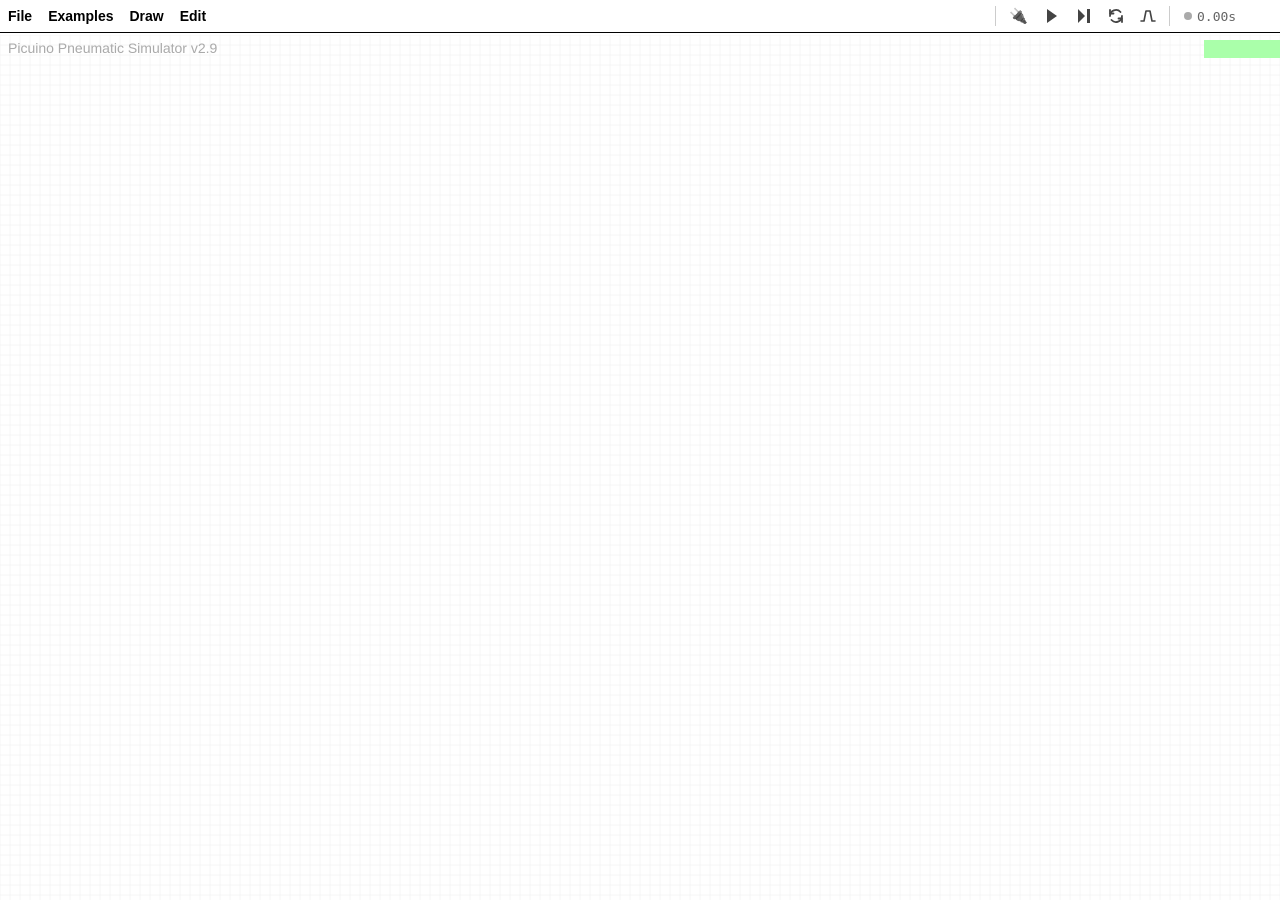
==== simulator/index.html @ 33f13404 "공압 시뮬레이터 본체 포크 + PLC 연동 후크 (picuino/neumatic GPL-3.0)" ====
<!DOCTYPE html>
<html lang="en">
<head>
  <meta http-equiv="content-type" content="text/html; charset=utf-8">
  <meta name="keywords" content="Online Pneumatic Simulator Schematic Picuino Open-source">

  <meta name="viewport" content="width=device-width,initial-scale=1.0">
  <meta name="description" content="Interactive pneumatic circuit simulator designed for secondary school students and teachers. Build, test, and visualize pneumatic systems online. Free, accurate, and ready for classroom use. By Picuino.">
  <title data-i18n="title">Pneumatic Simulator - Picuino</title>

  <link rel="icon" type="image/png" sizes="192x192" href="/favicon-192.png">
  <link rel="icon" type="image/png" sizes="96x96" href="/favicon-96.png">
  <link rel="icon" type="image/png" sizes="48x48" href="/favicon-48.png">

  <link rel="canonical" href="https://www.picuino.com/neumatic/index.html">

  <style>
  body {
    margin: 0;
    padding-top: 35px;
    font-family: sans-serif;
    font-size: 14px;
  }

  .menu {
    position: fixed;
    top: 0;
    left: 0;
    width: 100%;
    background: white;
    border-bottom: 1px solid #000;
    z-index: 1000;
  }

  .menu-principal {
    list-style: none;
    margin: 0;
    padding: 0 0;
    display: flex;
  }

  .menu-item {
    position: relative;
  }

  .menu-titulo {
    padding: 8px 8px;
    cursor: pointer;
    user-select: none;
    font-weight: bold;
    display: flex;
  }

  /* Submenú */
  .submenu {
    list-style: none;
    margin: 0;
    padding: 0;

    position: absolute;
    top: 100%;
    left: 0;

    width: fit-content;
    white-space: nowrap;
    background: white;
    border: 1px solid #ccc;

    display: none;
  }

  .submenu li {
    position: relative;
  }

  .submenu .submenu {
    top: 0;
    left: 100%;
  }

  .submenu li a {
    white-space: nowrap;
    display: block;
    padding: 10px;
    text-decoration: none;
    color: #333;
  }

  .submenu li a:hover {
    background: #f0f0f0;
  }

  .submenu li.has-submenu > a {
    display: flex;
    justify-content: flex-start;
    align-items: center;
    position: relative;
  }

  .has-submenu > a::after {
    content: ">";
    margin-left: auto;
    padding-left: 8px;
  }

  .submenu.active {
    display: block;
  }

  .canvas {
    display:block;
    background:#f8f8f8;
  }

  dialog {
    margin-top: 40px;
    margin-bottom: auto;
    margin-left: auto;
    margin-right: auto;
    max-width: 640px;

    position: fixed;
    top: 0;
    max-height: calc(100vh - 80px);
    overflow-y: auto;

    padding: 16px;
    border-radius: 8px;
    box-shadow: 0 10px 25px rgba(0,0,0,0.3);
  }

  ul {
    padding-left: 15px;
  }

  table {
    width: 100%;
    border-collapse: collapse;
  }

  th, td {
    padding: 4px;
    vertical-align: top;
    border: 1px solid #000;
  }

  /* Simulation toolbar */
  .sim-toolbar {
    display: flex;
    align-items: center;
    margin-left: auto;
    padding: 0 8px;
    gap: 2px;
  }

  .sim-btn {
    background: none;
    border: 1px solid transparent;
    border-radius: 4px;
    cursor: pointer;
    padding: 4px 6px;
    display: flex;
    align-items: center;
    justify-content: center;
    color: #444;
    transition: background 0.15s, border-color 0.15s;
  }

  .sim-btn:hover {
    background: #f0f0f0;
    border-color: #ccc;
  }

  .sim-btn:active {
    background: #ddd;
  }

  .sim-btn svg {
    width: 16px;
    height: 16px;
  }

  .sim-status {
    display: flex;
    align-items: center;
    gap: 5px;
    padding: 2px 8px;
    font-size: 13px;
    font-family: monospace;
    color: #666;
    user-select: none;
    min-width: 80px;
  }

  .sim-dot {
    width: 8px;
    height: 8px;
    border-radius: 50%;
    background: #aaa;
    flex-shrink: 0;
  }

  .sim-dot.running {
    background: #22c55e;
    box-shadow: 0 0 4px #22c55e;
    animation: sim-pulse 1s ease-in-out infinite;
  }

  .sim-dot.paused {
    background: #f59e0b;
  }

  @keyframes sim-pulse {
    0%, 100% { opacity: 1; }
    50% { opacity: 0.5; }
  }

  .sim-separator {
    width: 1px;
    height: 20px;
    background: #ccc;
    margin: 0 4px;
  }

  .sim-btn.active {
    background: #e8f0fe;
    border-color: #7aa7e8;
    color: #1a56b0;
  }

  /* Motion (displacement-step) diagram panel */
  .motion-panel {
    position: fixed;
    left: 0;
    right: 0;
    bottom: 0;
    background: rgba(255, 255, 255, 0.97);
    border-top: 1px solid #000;
    z-index: 900;
  }

  .motion-header {
    display: flex;
    align-items: center;
    justify-content: space-between;
    padding: 4px 10px;
    font-size: 13px;
    font-weight: bold;
    border-bottom: 1px solid #ddd;
    user-select: none;
  }

  .motion-close {
    background: none;
    border: none;
    font-size: 16px;
    line-height: 1;
    cursor: pointer;
    padding: 0 6px;
    color: #444;
  }

  .motion-close:hover {
    color: #000;
  }

  #motionCanvas {
    display: block;
    width: 100%;
  }

  </style>
</head>

<body onbeforeunload="return closeConfirm()">

  <nav class="menu">
    <ul class="menu-principal">

      <li class="menu-item">
        <div class="menu-titulo" data-i18n="fileMenu">File</div>
        <ul class="submenu">

          <li><a href="#" data-action="fSwap"   data-i18n="fSwap">Swap Screen</a></li>

          <li class="has-submenu">
            <a href="#" data-i18n="languageMenu">Language</a>
            <ul class="submenu">
              <li><a href="#" data-action="enLang" data-i18n="enLang">English</a></li>
              <li><a href="#" data-action="esLang" data-i18n="esLang">Spanish</a></li>
              <li><a href="#" data-action="ptLang" data-i18n="ptLang">Portuguese</a></li>
            </ul>
          </li>

          <li><a href="#" data-action="fNew"   data-i18n="fNew">New Schematic</a></li>
          <li><a href="#" data-action="fOpen"  data-i18n="fOpen">Open Schematic</a></li>

          <li class="has-submenu">
            <a href="#" data-i18n="fSave">Save Schematic</a>
            <ul class="submenu">
              <li><a href="#" data-action="fSaveStudent" data-i18n="fSaveStudent">Student</a></li>
              <li><a href="#" data-action="fSaveTeacher" data-i18n="fSaveTeacher">Teacher</a></li>
            </ul>
          </li>

          <li><a href="#" data-action="fSavePNG" data-i18n="fSavePNG">Save Image</a></li>
          <li><a href="#" data-action="fCompare" data-i18n="fCompare">Compare Files</a></li>

          <li><a href="#" data-action="fResetView" data-i18n="fResetView">Reset View</a></li>

          <li><a href="#" data-action="fAbout" data-i18n="fAbout">About...</a></li>
        </ul>
      </li>


      <li class="menu-item">
        <div class="menu-titulo" data-i18n="examplesMenu">Examples</div>
        <ul class="submenu">

          <li class="has-submenu">
            <a href="#" data-i18n="singleMenu">Single</a>
            <ul class="submenu">
              <li><a href="./index.html?loadFile=circuits/single-22.txt" target="_blank" data-i18n="eSingle01">Valve 2/2</a></li>
              <li><a href="./index.html?loadFile=circuits/single-32.txt" target="_blank" data-i18n="eSingle02">Valve 3/2</a></li>
              <li><a href="./index.html?loadFile=circuits/single-32-auto.txt" target="_blank" data-i18n="eSingle03">Valve 3/2 auto</a></li>
              <li><a href="./index.html?loadFile=circuits/single-32-and.txt" target="_blank" data-i18n="eSingle04">Valve AND</a></li>
              <li><a href="./index.html?loadFile=circuits/single-32-or.txt" target="_blank" data-i18n="eSingle05">Valve OR</a></li>
              <li><a href="./index.html?loadFile=circuits/single-32-x2.txt" target="_blank" data-i18n="eSingle06">Valve 3/2 x2</a></li>
            </ul>
          </li>

          <li class="has-submenu">
            <a href="#" data-i18n="doubleMenu">Double</a>
            <ul class="submenu">
              <li><a href="./index.html?loadFile=circuits/double-32-manual.txt"  target="_blank" data-i18n="eDouble01">Valve 3/2 manual</a></li>
              <li><a href="./index.html?loadFile=circuits/double-52-manual.txt"  target="_blank" data-i18n="eDouble02">Valve 5/2 manual</a></li>
              <li><a href="./index.html?loadFile=circuits/double-52-piloted.txt" target="_blank" data-i18n="eDouble03">Valve 5/2 pneu.</a></li>
              <li><a href="./index.html?loadFile=circuits/double-52-auto.txt"    target="_blank" data-i18n="eDouble04">Valve 5/2 + Roller + Flow</a></li>
            </ul>
          </li>

          <li class="has-submenu">
            <a href="#" data-i18n="multipleMenu">Multiple</a>
            <ul class="submenu">
              <li><a href="./index.html?loadFile=circuits/multi-abab.txt"  target="_blank" data-i18n="eMulti01">A+ B+ A- B-</a></li>
              <li><a href="./index.html?loadFile=circuits/multi-abba.txt"  target="_blank" data-i18n="eMulti02">A+ B+ B- A-</a></li>
            </ul>
          </li>

          <li class="has-submenu">
            <a href="#">PLC (fork 추가)</a>
            <ul class="submenu">
              <li><a href="./index.html?loadFile=circuits/plc-reciprocating.txt" target="_blank">실린더 왕복 (리밋 2개 + 5/2 밸브)</a></li>
            </ul>
          </li>

        </ul>
      </li>


      <li class="menu-item">
        <div class="menu-titulo" data-i18n="drawMenu">Draw</div>
        <ul class="submenu">

          <li class="has-submenu">
            <a href="#" data-i18n="valvesMenu">Valves</a>
            <ul class="submenu">
              <li><a href="#" data-action="cValve22m" data-i18n="cValve22m">Valve 2/2 manual</a></li>
              <li><a href="#" data-action="cValve32b" data-i18n="cValve32b">Valve 3/2 button</a></li>
              <li><a href="#" data-action="cValve32m" data-i18n="cValve32m">Valve 3/2 manual</a></li>
              <li><a href="#" data-action="cValve32r" data-i18n="cValve32r">Valve 3/2 with roller</a></li>
              <li><a href="#" data-action="cRoller"   data-i18n="cRoller">Roller of valve</a></li>
              <li><a href="#" data-action="cValve32p" data-i18n="cValve32p">Valve 3/2 pneu. pilot</a></li>
              <li><a href="#" data-action="cValve42m" data-i18n="cValve42m">Valve 4/2 manual</a></li>
              <li><a href="#" data-action="cValve52m" data-i18n="cValve52m">Valve 5/2 manual</a></li>
              <li><a href="#" data-action="cValve52p" data-i18n="cValve52p">Valve 5/2 pneu. pilot</a></li>
            </ul>
          </li>

          <li class="has-submenu">
            <a href="#" data-i18n="auxValvesMenu">Aux. valves</a>
            <ul class="submenu">
              <li><a href="#" data-action="cValveNret" data-i18n="cValveNret">Non-return valve</a></li>
              <li><a href="#" data-action="cValveFlow" data-i18n="cValveFlow">Choke valve</a></li>
              <li><a href="#" data-action="cValveOr"   data-i18n="cValveOr">Or valve</a></li>
              <li><a href="#" data-action="cValveAnd"  data-i18n="cValveAnd">And valve</a></li>
            </ul>
          </li>

          <li class="has-submenu">
            <a href="#" data-i18n="cylinderMenu">Cylinder</a>
            <ul class="submenu">
              <li><a href="#" data-action="cCylinder1" data-i18n="cCylinder1">Single-acting</a></li>
              <li><a href="#" data-action="cCylinder2" data-i18n="cCylinder2">Double-acting</a></li>
            </ul>
          </li>

          <li><a href="#" data-action="cPipe"   data-i18n="cPipe">Pipe</a></li>
          <li><a href="#" data-action="cPress"  data-i18n="cPress">Compressor</a></li>
          <li><a href="#" data-action="cEscape" data-i18n="cEscape">Escape</a></li>
          <li><a href="#" data-action="cText"   data-i18n="cText">Text</a></li>
          <li><a href="#" data-action="cManometer"  data-i18n="cManometer">Manometer</a></li>

        </ul>
      </li>


      <li class="menu-item">
        <div class="menu-titulo" data-i18n="editMenu">Edit</div>
        <ul class="submenu">
          <li><a href="#" data-action="eUndo"   data-i18n="eUndo">Undo (Ctrl+Z)</a></li>
          <li><a href="#" data-action="eRedo"   data-i18n="eRedo">Redo (Ctrl+Y)</a></li>
          <li><a href="#" data-action="eDelete" data-i18n="eDelete">Delete</a></li>
          <li><a href="#" data-action="eMove"   data-i18n="eMove">Move</a></li>
          <li><a href="#" data-action="eOptions" data-i18n="eOptions">Options</a></li>
          <li><a href="#" data-action="eFlip" data-i18n="eFlip">Flip</a></li>
          <li><a href="#" data-action="eSelect" data-i18n="eSelect">Select</a></li>
          <li><a href="#" data-action="eGrid"   data-i18n="eGrid" id="menuGridItem">Toggle Grid</a></li>
        </ul>
      </li>


      <li class="sim-toolbar">
        <div class="sim-separator"></div>
        <button class="sim-btn" data-action="sPlayPause" data-i18n-title="sInit" title="Play">
          <svg id="simIconPlay" viewBox="0 0 16 16" fill="currentColor"><polygon points="3,1 13,8 3,15"/></svg>
          <svg id="simIconPause" viewBox="0 0 16 16" fill="currentColor" style="display:none"><rect x="2" y="1" width="4" height="14"/><rect x="10" y="1" width="4" height="14"/></svg>
        </button>
        <button class="sim-btn" data-action="sStep" data-i18n-title="sStep" title="Step (s)">
          <svg viewBox="0 0 16 16" fill="currentColor"><polygon points="2,1 9,8 2,15"/><rect x="11" y="1" width="3" height="14"/></svg>
        </button>
        <button class="sim-btn" data-action="sReset" data-i18n-title="sReset" title="Reset">
          <svg viewBox="0 0 16 16" fill="none" stroke="currentColor" stroke-width="1.8" stroke-linecap="round">
		  <path d="M2 8a6 6 0 0 1 10.5-4M14 8a6 6 0 0 1-10.5 4"/><polyline points="2,2 2,5.5 5.5,5.5"/>
		  <polyline points="14,14 14,10.5 10.5,10.5"/></svg>
        </button>
        <button class="sim-btn" data-action="sMotion" id="motionToggleBtn" data-i18n-title="sMotion" title="Motion diagram">
          <svg viewBox="0 0 16 16" fill="none" stroke="currentColor" stroke-width="1.6" stroke-linecap="round" stroke-linejoin="round"><polyline points="1,13 4,13 6,3 10,3 12,13 15,13"/></svg>
        </button>
        <div class="sim-separator"></div>
        <span class="sim-status" id="simStatus">
          <span class="sim-dot" id="simDot"></span>
          <span id="simTime">0.00s</span>
        </span>
      </li>

    </ul>
  </nav>

  <canvas id="canvas" class="canvas"></canvas>

  <div id="motionPanel" class="motion-panel" style="display:none">
    <div class="motion-header">
      <span data-i18n="motionTitle">Displacement-step diagram</span>
      <button class="motion-close" data-action="sMotion" title="Close">&times;</button>
    </div>
    <canvas id="motionCanvas"></canvas>
  </div>

  <dialog id="textPrompt">
    <form method="dialog">
      <p id="messageInput">Text:</p>
      <input type="text" name="answer" id="textInput" placeholder="Text...">
      <div style="margin-top: 16px;">
        <button id="confirmBtn" value="default" data-i18n="promptAccept">Accept</button>
        <button id="cancelBtn" value="cancel" formnovalidate data-i18n="promptCancel">Cancel</button>
      </div>
    </form>
  </dialog>


  <dialog id="compareWindow">
    <h1 data-i18n="compareWindowTitle">Pneumatic Schematic Comparison Tool</h1>
    <input type="file" id="compareFileInput" multiple>
    <div id="compareResults"></div>
    <div style="margin-top: 16px;">
       <button onclick="compareWindowReport()" id="compareBtn" data-i18n="compareBtn">Compare Schematics</button>
       <button onclick="compareWindowClose()" id="compareCloseBtn" data-i18n="compareCloseBtn">Close Window</button>
    </div>
  </dialog>


  <dialog id="aboutWindow">
    <div>
    <h2 id="aboutTitle">Picuino Pneumatic Simulator</h2>
    <p><strong>Copyright © 2025 Carlos Félix Pardo Martín.</strong></p>
    <p><strong>Email:</strong> <span style="unicode-bidi:bidi-override; direction: rtl;">moc.oniu<span style="display:none">n</span>cip&#64;sol<span style="display:none">novale</span>rac<span></p>
    <p><strong>Original:</strong> <a href="https://www.picuino.com/neumatic/index.html" target="_blank">Pneumatic simulator original web page</a>.</p>
    <p><strong>Tutorial:</strong>
      <a href="https://www.picuino.com/en/mecan-neumatic-index.html" target="_blank">Pneumatics tutorial (en)</a>.
      <a href="https://www.picuino.com/es/mecan-neumatic-index.html" target="_blank">Tutorial de neumática (es)</a>.</p>
    <p><strong>GitHub:</strong> <a href="https://github.com/picuino/neumatic/" target="_blank">Pneumatic Simulator source code</a>.</p>
	<p><strong>Contributors:</strong> Carlos Dias Jr. (<a href="https://github.com/Carlos-Jr" target="_blank">github.com/Carlos-Jr</a>).</p>
    <p>
    This program is free software: you can redistribute it and/or modify
    it under the terms of the GNU General Public License as published by
    the Free Software Foundation, either version 3 of the License, or
    (at your option) any later version.</p>
    <p>
    This program is distributed in the hope that it will be useful,
    but WITHOUT ANY WARRANTY; without even the implied warranty of
    MERCHANTABILITY or FITNESS FOR A PARTICULAR PURPOSE.  See the
    GNU General Public License for more details.</p>
    <p>
    You should have received a copy of the GNU General Public License
    along with this program. If not, see
    <a href="https://www.gnu.org/licenses/gpl-3.0.html" target="_blank">
    www.gnu.org/licenses/gpl-3.0.html</a>.</p>
    <button id="aboutCloseBtn" data-i18n="aboutCloseBtn">Close Window</button>
    </div>
  </dialog>


<script>

/*
   Picuino Pneumatic Simulator.

   Copyright © 2025 Carlos Félix Pardo Martín.

   Contributors: Carlos Dias Jr. (https://github.com/Carlos-Jr).

   This program is free software: you can redistribute it and/or modify
   it under the terms of the GNU General Public License as published by
   the Free Software Foundation, either version 3 of the License, or
   (at your option) any later version.

   This program is distributed in the hope that it will be useful,
   but WITHOUT ANY WARRANTY; without even the implied warranty of
   MERCHANTABILITY or FITNESS FOR A PARTICULAR PURPOSE.  See the
   GNU General Public License for more details.

   You should have received a copy of the GNU General Public License
   along with this program. If not, see <https://www.gnu.org/licenses/>.
*/

/* Global constants and variables */
const programVersion = '2.9';
const canvas = document.getElementById('canvas');
const grid = 10;
const lineWidth = 2;
const nearDist = 5;
const selectedColor = '#e06000';
const defaultColor = '#000000';
const textFont = '14px sans-serif';
const canvasScale = 2;
const minCanvasWidth = 500 * canvasScale;
const minCanvasHeight = 500 * canvasScale;
const airPressure = 1; // bar absolute
const compressorPressure = 6; // bar relative
const conductanceBase = 2000;
const minTimestamp = parseInt('1900000000', 16);


let drawMode = null;
let componentType = null;
let componentMove = null;
let componentEdit = null;
let editPipe = null;
let pipeMove = null;
let initPos = null;
let endPos = null;
let running = false;
let globalLang = null;
let mousePosition = null;
let stepTime = null;
let simulationActive = false;
let activateValvesTouchingBody = true;
let renderTime = 0;
let ghostComponent = null;
let positionPipeEndpoint = null;
let simulationElapsedMs = 0;

/* Pan state */
let panOffset = { x: 0, y: 0 };
let isPanning = false;
let panStart = { x: 0, y: 0 };
let panButton = -1;
let spaceHeld = false;

/* Zoom state */
let zoomLevel = 1.0;
const ZOOM_MIN = 0.5;
const ZOOM_MAX = 2.0;
const ZOOM_STEP = 0.1;

/* Multi-select state */
let selectionRect = null;
let clipboard = [];
let multiDragOffset = [];
let isMultiDragging = false;

/* Grid display */
let showGrid = true;

/* Undo/Redo history (snapshots of serialized components) */
let undoStack = [];
let redoStack = [];
const undoMaxDepth = 100;

/* Motion (displacement-step) diagram state */
let motionVisible = false;
const motionData = new Map();      // cylinder component -> [{t, p}, ...]
const motionWindowMs = 30000;      // visible time window
const motionKeepMs = 60000;        // sample retention
const motionColors = ['#0066cc', '#cc3300', '#009933', '#9933cc', '#cc9900', '#0099aa'];


function createGhostComponent(position) {
  if (!componentType || componentType === 'Pipe' || componentType === 'Text') return null;
  const constructors = {
    Compressor, Manometer, Escape, Cylinder1, Cylinder2,
    Valve22m, Valve32b, Valve32m, Valve32p, Valve32r, Roller,
    Valve52m, Valve52p, ValveNret, ValveFlow, ValveOr, ValveAnd
  };
  const Ctor = constructors[componentType];
  if (Ctor) return new Ctor(position);
  return null;
}


/*************************************************************************/

const translations = {

  en: {
    title: 'Pneumatic Simulator - Picuino',
    closeConfirm: "Are you sure you want to leave this page?",
    aboutCloseBtn: 'Close Window',
    compareCloseBtn: 'Close Window',
    compareWindowTitle: 'Pneumatic Schematic Comparison Tool',
    compareBtn: 'Compare Files',
    fileMenu: 'File',
    fSwap: 'Swap Screen',
    fNew: 'New Schematic',
    fOpen: 'Open Schematic',
    fSave: 'Save Schematic',
    fSaveStudent: 'Student',
    fSaveTeacher: 'Teacher',
    fSavePNG: 'Save Image',
    fCompare: 'Compare Files',
    fAbout: 'About...',
    examplesMenu: 'Examples',
    singleMenu: 'Single',
    doubleMenu: 'Double',
    multipleMenu: 'Multiple',
    drawMenu: 'Draw',
    valvesMenu: 'Valves',
    cValve22m: 'Valve 2/2 manual',
    cValve32b: 'Valve 3/2 button',
    cValve32m: 'Valve 3/2 manual',
    cValve32r: 'Valve 3/2 with roller',
    cValve32p: 'Valve 3/2 pneu. pilot',
    cRoller: 'Roller of valve',
    cValve42m: 'Valve 4/2 manual',
    cValve52m: 'Valve 5/2 manual',
    cValve52p: 'Valve 5/2 pneu. pilot',
    auxValvesMenu: 'Aux. valves',
    cValveNret: 'Non-return valve',
    cValveFlow: 'Choke valve',
    cValveOr: 'OR valve',
    cValveAnd: 'AND valve',
    cylinderMenu: 'Cylinders',
    cCylinder1: 'Single-acting',
    cCylinder2: 'Double-acting',
    cPress: 'Compressor',
    cManometer: 'Manometer',
    cPipe: 'Pipe',
    cEscape: 'Escape',
    cText: 'Text',
    editMenu: 'Edit',
    eUndo: 'Undo (Ctrl+Z)',
    eRedo: 'Redo (Ctrl+Y)',
    eDelete: 'Delete',
    eMove: 'Move',
    eOptions: 'Options',
    eFlip: 'Flip',
    eSelect: 'Select',
    fResetView: 'Reset View',
    eGrid: 'Toggle Grid',
    promptAccept: 'Accept',
    promptCancel: 'Cancel',
    promptText: 'Text:',
    promptConductance: 'Conductance (10-1000):',
    promptPressure: 'Pressure (0.5 - 6 bar):',
    promptReference: 'Reference:',
    promptMassLoad: 'Mass Load (kg):',
    simulateMenu: 'Simulate',
    sInit: 'Init',
    sStep: "Step 's'",
    sStop: 'Stop',
    sContinue: 'Continue',
    sReset: 'Reset',
    sMotion: 'Displacement-step diagram',
    motionTitle: 'Displacement-step diagram',
    motionEmpty: 'No cylinders in the schematic. Add a cylinder and run the simulation.',
  },

  es: {
    title: 'Simulador Neumático - Picuino',
    closeConfirm: "¿Realmente desea salir de la página web?",
    aboutCloseBtn: 'Cerrar Ventana',
    compareCloseBtn: 'Cerrar Ventana',
    compareWindowTitle: 'Comparador de Esquemas Neumáticos',
    compareBtn: 'Comparar Archivos',
    fileMenu: 'Archivo',
    fSwap: 'Cambiar pantalla',
    fNew: 'Nuevo Esquema',
    fOpen: 'Abrir Esquema',
    fSave: 'Guardar Esquema',
    fSaveStudent: 'Alumno',
    fSaveTeacher: 'Profesor',
    fSavePNG: 'Guardar Imagen',
    fCompare: 'Comparar Archivos',
    fAbout: 'Sobre...',
    examplesMenu: 'Ejemplos',
    singleMenu: 'Simple',
    doubleMenu: 'Doble',
    multipleMenu: 'Múltiple',
    drawMenu: 'Dibujar',
    valvesMenu: 'Válvulas',
    cValve22m: 'Válvula 2/2 manual',
    cValve32b: 'Válvula 3/2 pulsador',
    cValve32m: 'Válvula 3/2 manual',
    cValve32r: 'Válvula 3/2 con rodillo',
    cRoller: 'Rodillo de válvula',
    cValve32p: 'Válvula 3/2 pilotada neum.',
    cValve42m: 'Válvula 4/2 manual',
    cValve52m: 'Válvula 5/2 manual',
    cValve52p: 'Válvula 5/2 pilotada neum.',
    auxValvesMenu: 'Válvulas aux.',
    cValveNret: 'Válvula antirretorno',
    cValveFlow: 'Válvula estranguladora',
    cValveOr: 'Válvula selectora (OR)',
    cValveAnd: 'Válvula simultaneidad (AND)',
    cylinderMenu: 'Cilindros',
    cCylinder1: 'Simple efecto',
    cCylinder2: 'Doble efecto',
    cPress: 'Compresor',
    cManometer: 'Manómetro',
    cPipe: 'Tubería',
    cEscape: 'Escape',
    cText: 'Texto',
    editMenu: 'Editar',
    eUndo: 'Deshacer (Ctrl+Z)',
    eRedo: 'Rehacer (Ctrl+Y)',
    eDelete: 'Borrar',
    eMove: 'Mover',
    eOptions: 'Opciones',
    eFlip: 'Voltear',
    eSelect: 'Seleccionar',
    fResetView: 'Restablecer Vista',
    eGrid: 'Alternar cuadrícula',
    promptAccept: 'Aceptar',
    promptCancel: 'Cancelar',
    promptText: 'Texto:',
    promptConductance: 'Conductancia (10-1000):',
    promptPressure: 'Presión (0.5 - 6 bar):',
    promptReference: 'Referencia:',
    promptMassLoad: 'Masa de carga (kg):',
    simulateMenu: 'Simular',
    sInit: 'Iniciar',
    sStep: "Paso 's'",
    sStop: 'Detener',
    sContinue: 'Continuar',
    sReset: 'Reiniciar',
    sMotion: 'Diagrama espacio-fase',
    motionTitle: 'Diagrama espacio-fase',
    motionEmpty: 'No hay cilindros en el esquema. Añade un cilindro y ejecuta la simulación.',
  },

  pt: {
    title: 'Simulador Pneumático - Picuino',
    closeConfirm: "Tem certeza de que deseja sair desta página?",
    aboutCloseBtn: 'Fechar Janela',
    compareCloseBtn: 'Fechar Janela',
    compareWindowTitle: 'Comparador de Esquemas Pneumáticos',
    compareBtn: 'Comparar Arquivos',
    fileMenu: 'Arquivo',
    fSwap: 'Trocar tela',
    fNew: 'Novo Esquema',
    fOpen: 'Abrir Esquema',
    fSave: 'Salvar Esquema',
    fSaveStudent: 'Aluno',
    fSaveTeacher: 'Professor',
    fSavePNG: 'Salvar Imagem',
    fCompare: 'Comparar Arquivos',
    fAbout: 'Sobre...',
    examplesMenu: 'Exemplos',
    singleMenu: 'Simples',
    doubleMenu: 'Duplo',
    multipleMenu: 'Múltiplo',
    drawMenu: 'Desenhar',
    valvesMenu: 'Válvulas',
    cValve22m: 'Válvula 2/2 manual',
    cValve32b: 'Válvula 3/2 botão',
    cValve32m: 'Válvula 3/2 manual',
    cValve32r: 'Válvula 3/2 com rolete',
    cRoller: 'Rolete de válvula',
    cValve32p: 'Válvula 3/2 pilotada pneu.',
    cValve52m: 'Válvula 5/2 manual',
    cValve52p: 'Válvula 5/2 pilotada pneu.',
    auxValvesMenu: 'Válvulas aux.',
    cValveNret: 'Válvula de retenção',
    cValveFlow: 'Válvula reguladora de fluxo',
    cValveOr: 'Válvula seletora',
    cValveAnd: 'Válvula de simultaneidade',
    cylinderMenu: 'Cilindros',
    cCylinder1: 'Simples ação',
    cCylinder2: 'Dupla ação',
    cPress: 'Compressor',
    cManometer: 'Manômetro',
    cPipe: 'Tubulação',
    cEscape: 'Escape',
    cText: 'Texto',
    editMenu: 'Editar',
    eUndo: 'Desfazer (Ctrl+Z)',
    eRedo: 'Refazer (Ctrl+Y)',
    eDelete: 'Excluir',
    eMove: 'Mover',
    eOptions: 'Opções',
    eFlip: 'Espelhar',
    eSelect: 'Selecionar',
    fResetView: 'Redefinir Vista',
    eGrid: 'Alternar grade',
    promptAccept: 'Aceitar',
    promptCancel: 'Cancelar',
    promptText: 'Texto:',
    promptConductance: 'Condutância (10-1000):',
    promptPressure: 'Pressão (0.5 - 6 bar):',
    promptReference: 'Referência:',
    promptMassLoad: 'Carga de massa (kg):',
    simulateMenu: 'Simular',
    sInit: 'Iniciar',
    sStep: "Passo 's'",
    sStop: 'Parar',
    sContinue: 'Continuar',
    sReset: 'Reiniciar',
    sMotion: 'Diagrama trajeto-passo',
    motionTitle: 'Diagrama trajeto-passo',
    motionEmpty: 'Nenhum cilindro no esquema. Adicione um cilindro e execute a simulação.',
  }
}


/*************************  MENU  *************************/
document.addEventListener("click", (e) => {
  const trigger = e.target.closest(".menu-titulo, .has-submenu > a");

  // Click out of menu? close all
  if (!trigger) {
    document.querySelectorAll(".submenu").forEach(sm =>
      sm.classList.remove("active")
    );
    return;
  }

  const submenu = trigger.nextElementSibling;
  if (!submenu || !submenu.classList.contains("submenu")) return;

  // Cerrar submenús hermanos
  const siblings = trigger.parentElement.parentElement
    .querySelectorAll(":scope > li > .submenu");

  siblings.forEach(sm => {
    if (sm !== submenu) sm.classList.remove("active");
  });

  submenu.classList.toggle("active");
});


/* menu actions */
document.addEventListener("click", (e) => {
  const item = e.target.closest("[data-action]");
  if (!item) return;

  const action = item.dataset.action;

  const actions = {
    fSwap: () => { swapScreen() },
    fNew: () => { resetEditor() },
    fOpen: () => { openSchema(); },
    fSaveStudent: () => { saveSchema('student'); },
    fSaveTeacher: () => { saveSchema('teacher'); },
    fSavePNG: () => { savePNG(); },
    fCompare: () => { compareFilesShow(); },
    enLang: () => { enLang(); },
    esLang: () => { esLang(); },
    ptLang: () => { ptLang(); },
    fAbout: () => { aboutWindowShow(); },

    cPipe: () =>      { simulationStop(); drawMode='component'; componentType='Pipe'; },
    cPress: () =>     { simulationStop(); drawMode='component'; componentType='Compressor'; },
    cManometer: () => { simulationStop(); drawMode='component'; componentType='Manometer'; },
    cEscape: () =>    { simulationStop(); drawMode='component'; componentType='Escape'; },
    cText: () =>      { simulationStop(); drawMode='component'; componentType='Text'; },
    cValve22m: () =>  { simulationStop(); drawMode='component'; componentType='Valve22m'; },
    cValve32b: () =>  { simulationStop(); drawMode='component'; componentType='Valve32b'; },
    cValve32m: () =>  { simulationStop(); drawMode='component'; componentType='Valve32m'; },
    cValve32r: () =>  { simulationStop(); drawMode='component'; componentType='Valve32r'; },
    cRoller: () =>    { simulationStop(); drawMode='component'; componentType='Roller'; },
    cValve32p: () =>  { simulationStop(); drawMode='component'; componentType='Valve32p'; },
    cValve42m: () =>  { simulationStop(); drawMode='component'; componentType='Valve42m'; },
    cValve52m: () =>  { simulationStop(); drawMode='component'; componentType='Valve52m'; },
    cValve52p: () =>  { simulationStop(); drawMode='component'; componentType='Valve52p'; },
    cValveOr: () =>   { simulationStop(); drawMode='component'; componentType='ValveOr'; },
    cValveAnd: () =>  { simulationStop(); drawMode='component'; componentType='ValveAnd'; },
    cValveNret: () => { simulationStop(); drawMode='component'; componentType='ValveNret'; },
    cValveFlow: () => { simulationStop(); drawMode='component'; componentType='ValveFlow'; },
    cCylinder1: () => { simulationStop(); drawMode='component'; componentType='Cylinder1'; },
    cCylinder2: () => { simulationStop(); drawMode='component'; componentType='Cylinder2'; },

    eUndo: () => { undo(); },
    eRedo: () => { redo(); },
    eDelete: () => { simulationStop(); drawMode='Delete'; },
    eMove: () => { simulationStop(); drawMode='Move'; },
    eOptions: () => { simulationStop(); drawMode='Options'; },
    eFlip: () => { simulationStop(); drawMode='Flip'; },
    eSelect: () => { simulationStop(); drawMode='Select'; },
    eGrid: () => { toggleGrid(); },
    fResetView: () => { panOffset = {x:0, y:0}; zoomLevel = 1; renderer.draw(); },

    sPlayPause: () => { simulationPlayPause(); },
    sStep: () => { simulationStep(); },
    sReset: () => { simulationReset(); },
    sMotion: () => { toggleMotionDiagram(); },
  };

  actions[action]?.();

  // Create ghost preview for component draw mode
  if (drawMode === 'component' && componentType !== 'Pipe') {
    ghostComponent = createGhostComponent(mousePosition || {x: 0, y: 0});
  } else {
    ghostComponent = null;
  }

  // Close submenus after action
  document.querySelectorAll(".submenu").forEach(sm =>
    sm.classList.remove("active")
  );
});


/*************************************************************************/
class ComponentBase {
  constructor(pos){
    this.timestamp = this.timestamp();
    this.x = snap(pos.x);
    this.y = snap(pos.y);
    this.type = 'ComponentBase';
    this.selected = false;
    this.grid = grid;
    this.options = {};
  }

  move(x, y) {
    this.x = snap(x, this.grid);
    this.y = snap(y, this.grid);
  }

  timestamp() {
    const seconds = Math.floor(Date.now()*0.1);
    return seconds.toString(16).toUpperCase();
  }

  near() {
    return null;
  }

  nearPos(a, b) {
    if ((Math.abs(a.x - b.x) <= nearDist) && (Math.abs(a.y - b.y) <= nearDist)) {
       return true;
    }
    else {
      return null;
    }
  }

  nearRect(a_x, a_y, b_x, b_y, pos) {
    const minX = Math.min(a_x, b_x);
    const maxX = Math.max(a_x, b_x);
    const minY = Math.min(a_y, b_y);
    const maxY = Math.max(a_y, b_y);
    if (pos.x >= minX && pos.x <= maxX &&
        pos.y >= minY && pos.y <= maxY) {
      return true;
    }
    return false;
  }

  draw(ctx){
  }

  validateOptions() {
  }

  drawPipe(ctx, color=defaultColor) {
    if (this.selected) color = selectedColor;

    ctx.lineWidth = lineWidth;
    ctx.beginPath();
    ctx.fillStyle = color;
    ctx.strokeStyle = color;
    ctx.fillRect(this.init.x-lineWidth, this.init.y-lineWidth, lineWidth*2, lineWidth*2);
    ctx.fillRect(this.end.x-lineWidth, this.end.y-lineWidth, lineWidth*2, lineWidth*2);
    ctx.moveTo(this.init.x, this.init.y);
    ctx.lineTo(this.end.x, this.end.y);
    ctx.stroke();
  }

  drawPort(ctx, pos_x, pos_y, size_x, size_y, color=defaultColor) {
    if (this.selected) color = selectedColor;

    ctx.lineWidth = lineWidth;
    ctx.strokeStyle = color;
    ctx.beginPath();
    ctx.moveTo(pos_x, pos_y);
    ctx.lineTo(pos_x+size_x, pos_y+size_y);
    ctx.stroke();
    ctx.fillStyle = color;
    ctx.fillRect(pos_x-lineWidth, pos_y-lineWidth, lineWidth*2, lineWidth*2);
  }

  drawArrow(ctx, init_x, init_y, end_x, end_y, color=defaultColor) {
    const arrowHeadSize = 8;
    const arrowAngle = Math.PI/10;
    const angle = Math.atan2(end_y - init_y, end_x - init_x);

    if (this.selected) color = selectedColor;

    ctx.lineWidth = lineWidth;
    ctx.strokeStyle = color;
    ctx.fillStyle = color;

    // Body line
    ctx.beginPath();
    ctx.moveTo(init_x, init_y);
    ctx.lineTo(end_x - arrowHeadSize * Math.cos(angle),
               end_y - arrowHeadSize * Math.sin(angle));
    ctx.stroke();

    // Arrow
    ctx.beginPath();
    ctx.moveTo(end_x, end_y);
    ctx.lineTo(end_x - arrowHeadSize * Math.cos(angle - arrowAngle),
               end_y - arrowHeadSize * Math.sin(angle - arrowAngle));
    ctx.lineTo(end_x - arrowHeadSize * Math.cos(angle + arrowAngle),
               end_y - arrowHeadSize * Math.sin(angle + arrowAngle));
    ctx.closePath();
    ctx.fill();
    ctx.stroke();
  }

  drawTap(ctx, init_x, init_y, end_x, end_y, color=defaultColor) {
    if (this.selected) color = selectedColor;

    const tapSize = 5;
    ctx.lineWidth = lineWidth;
    ctx.strokeStyle = color;
    ctx.beginPath();
    ctx.moveTo(init_x, init_y);
    ctx.lineTo(end_x, end_y);
    ctx.moveTo(end_x-tapSize, end_y);
    ctx.lineTo(end_x+tapSize, end_y);
    ctx.stroke();
  }

  drawRectangle(ctx, init_x, init_y, end_x, end_y, color=defaultColor) {
    if (this.selected) color = selectedColor;

    ctx.lineWidth = lineWidth;
    ctx.strokeStyle = color;
    ctx.beginPath();
    ctx.strokeRect(init_x, init_y, end_x-init_x, end_y-init_y);
    ctx.stroke();
  }

  drawCamera(ctx, init_x, init_y, end_x, end_y, color=defaultColor) {
    if (this.selected) color = selectedColor;

    ctx.lineWidth = lineWidth;
    ctx.strokeStyle = color;
    ctx.beginPath();
    ctx.moveTo(end_x, init_y + 10);
    ctx.lineTo(end_x, init_y);
    ctx.lineTo(init_x, init_y);
    ctx.lineTo(init_x, end_y);
    ctx.lineTo(end_x, end_y);
    ctx.lineTo(end_x, end_y - 10);
    ctx.stroke();
  };

  drawSpring(ctx, init_x, init_y, color=defaultColor) {
    if (this.selected) color = selectedColor;

    ctx.lineWidth = lineWidth;
    ctx.beginPath();
    ctx.strokeStyle = color;
    ctx.moveTo(init_x, init_y);
    ctx.lineTo(init_x+5, init_y-10);
    ctx.lineTo(init_x+10, init_y);
    ctx.lineTo(init_x+15, init_y-10);
    ctx.lineTo(init_x+20, init_y);
    ctx.stroke();
  }

  drawPushLever(ctx, init_x, init_y, color=defaultColor) {
    if (this.selected) color = selectedColor;

    ctx.lineWidth = lineWidth;
    ctx.beginPath();
    ctx.strokeStyle = color;
    ctx.moveTo(init_x, init_y);
    ctx.lineTo(init_x-20, init_y);
    ctx.lineTo(init_x-20, init_y-10);
    ctx.lineTo(init_x-13, init_y-10);
    ctx.lineTo(init_x-10, init_y-5);
    ctx.lineTo(init_x-7, init_y-10);
    ctx.lineTo(init_x, init_y-10);
    ctx.stroke();

    ctx.beginPath();
    ctx.moveTo(init_x-20, init_y+5);
    ctx.lineTo(init_x-20, init_y-15);
    ctx.stroke();

    ctx.beginPath();
    ctx.moveTo(init_x-10, init_y-15);
    ctx.lineTo(init_x-10, init_y-10);
    ctx.stroke();
  }

  drawPushButton(ctx, init_x, init_y, color=defaultColor) {
    if (this.selected) color = selectedColor;

    ctx.lineWidth = lineWidth;
    ctx.beginPath();
    ctx.strokeStyle = color;
    ctx.moveTo(init_x, init_y);
    ctx.lineTo(init_x-15, init_y);
    ctx.lineTo(init_x-15, init_y-10);
    ctx.lineTo(init_x, init_y-10);
    ctx.stroke();

    ctx.beginPath();
    ctx.moveTo(init_x-15, init_y+5);
    ctx.lineTo(init_x-15, init_y-15);
    ctx.stroke();

    ctx.beginPath();
    ctx.arc(init_x-15, init_y-5, 10, Math.PI*0.5, Math.PI*1.5);
    ctx.stroke();
  }

  drawPushRoller(ctx, init_x, init_y, color=defaultColor) {
    if (this.selected) color = selectedColor;

    ctx.lineWidth = lineWidth;
    ctx.strokeStyle = color;
    ctx.beginPath();
    ctx.moveTo(init_x, init_y-4);
    ctx.lineTo(init_x-12, init_y-4);
    ctx.stroke();

    ctx.beginPath();
    ctx.moveTo(init_x, init_y+4);
    ctx.lineTo(init_x-12, init_y+4);
    ctx.stroke();

    ctx.beginPath();
    ctx.arc(init_x-16, init_y, 6, 0, Math.PI*2);
    ctx.stroke();
    ctx.beginPath();
    ctx.arc(init_x-16, init_y, 1, 0, Math.PI*2);
    ctx.stroke();
  }

  drawPneuLeftPilot(ctx, posX, length, color=defaultColor) {
    if (this.selected) color = selectedColor;

    ctx.strokeStyle = color;
    ctx.beginPath();
    ctx.moveTo(posX-44, this.y-20);
    ctx.lineTo(this.x+length, this.y-20);
    ctx.stroke();
    this.drawRectangle(ctx, posX-30, this.y-27, posX-44, this.y-13, color);
    ctx.beginPath();
    ctx.moveTo(posX-44, this.y-27);
    ctx.lineTo(posX-34, this.y-20);
    ctx.lineTo(posX-44, this.y-13);
    ctx.stroke();
  };

  drawPneuRightPilot(ctx, posX, length, color=defaultColor) {
    if (this.selected) color = selectedColor;

    ctx.strokeStyle = color;
    ctx.beginPath();
    ctx.moveTo(posX+44, this.y-20);
    ctx.lineTo(this.x+length, this.y-20);
    ctx.stroke();
    this.drawRectangle(ctx, posX+30, this.y-27, posX+44, this.y-13, color);
    ctx.beginPath();
    ctx.moveTo(posX+44, this.y-27);
    ctx.lineTo(posX+34, this.y-20);
    ctx.lineTo(posX+44, this.y-13);
    ctx.stroke();
  }

  update(ctx, engine, dt) {}

  reset () {}

  colorPressure(pressure, bg = 0) {
    if (bg === 0) {
      let cp = 32 + Math.round(223 * Math.sqrt((pressure - airPressure) / (compressorPressure - airPressure)));
      return 'rgb(' + 0 + ',' + 0 + ',' + cp + ')';
    }
    else {
      let cp = 255 - Math.round(192 * ((pressure - airPressure) / (compressorPressure - airPressure)));
      return 'rgb(' + cp + ',' + cp + ',' + 255 + ')';
    }
  }

  computeFlow(node1, node2, conductance, dt) {
    const m1 = node1.mass;
    const m2 = node2.mass;
    const volume1 = node1.volume;
    const volume2 = node2.volume;

    function flow(m1, m2) {
      const dp = m1 / volume1 - m2 / volume2;
      return conductance * Math.sign(dp) * Math.sqrt(Math.abs(dp));
    }

    const q1 = flow(m1, m2);
    const k1_m = dt * q1;

    const q2 = flow(m1 - 0.5*k1_m, m2 + 0.5*k1_m);
    const k2_m = dt * q2;

    const q3 = flow(m1 - 0.5*k2_m, m2 + 0.5*k2_m);
    const k3_m = dt * q3;

    const q4 = flow(m1 - k3_m, m2 + k3_m);
    const k4_m = dt * q4;

    const dm = (k1_m + 2*k2_m + 2*k3_m + k4_m)/6;

    node1.mass -= dm;
    node2.mass += dm;

    node1.pressure = node1.mass / node1.volume;
    node2.pressure = node2.mass / node2.volume;
  }

  serialize() {
    return {type:this.type, stamp:this.timestamp, x:this.x, y:this.y, options:this.options};
  }
}


class Text extends ComponentBase {
  constructor(pos) {
    super(pos);
    this.x = snap(pos.x, grid*0.5);
    this.y = snap(pos.y, grid*0.5);
    this.type = 'Text';
    this.width = 30;
    this.grid = grid * 0.5;
    this.color = defaultColor;
    this.options = {
      text: 'Text',
    };
  }

  vias() {
    return [];
  }

  near(pos) {
    return this.nearRect(this.x, this.y-10, this.x+this.width, this.y+5, pos);
  }

  validateOptions() {
    if (this.options.text.length > 150)
      this.options.text = this.options.text.slice(0, 150);
  }

  draw(ctx) {
    const metrics = ctx.measureText(this.options.text);
    this.width = metrics.width + 10;
    ctx.lineWidth = lineWidth;
    ctx.font = textFont;
    ctx.fillStyle = (this.selected) ? selectedColor : this.color;
    ctx.fillText(this.options.text, this.x, this.y+5);
  }
}


class Pipe extends ComponentBase {
  constructor(posInit, posEnd) {
    super(posInit);
    this.type = 'Pipe';
    this.init = {x: snap(posInit.x), y: snap(posInit.y)};
    this.end = {x: snap(posEnd.x), y: snap(posEnd.y)};
    this.conductance = conductanceBase;
    this.color = defaultColor;
  }

  vias() {
    const via1 = this.init;
    const via2 = this.end;
    return [via1, via2];
  }

  reset() {
    this.color = defaultColor;
  }

  update(ctx, engine, dt) {
    const [via1, via2] = this.vias();
    const node1 = engine.findNode(via1);
    const node2 = engine.findNode(via2);
    this.computeFlow(node1, node2, this.conductance, dt);
    this.color = this.colorPressure(0.5*(node1.pressure + node2.pressure));
  }

  moveInit(pos) {
    this.init = {x: snap(pos.x), y: snap(pos.y)};
  }

  moveEnd(pos) {
    this.end = {x: snap(pos.x), y: snap(pos.y)};
  }

  near(pos) {
    if (this.nearPos(this.init, pos)) {
      return 'init';
    }
    if (this.nearPos(this.end, pos)) {
      return 'end';
    }
    return null;
  }

  draw(ctx) {
    this.drawPipe(ctx, this.color);
  };

  serialize(){
    return {type:this.type, stamp:this.timestamp, init:this.init, end:this.end};
  }
}


class Manometer extends ComponentBase {
  constructor(pos) {
    super(pos);
    this.type = 'Manometer';
    this.pressure = airPressure;
    this.color = defaultColor;
    this.selected = false;
    this.options = {
      flipped: false,
    }

  }

  vias() {
    const via1 = {x:this.x, y:this.y};
    return [via1];
  }

  reset() {
    this.pressure = airPressure;
    this.color = defaultColor;
  }

  flip() {
    if (this.options.flipped === true) {
      this.options.flipped = false;
    }
    else {
      this.options.flipped = true;
    }
  }

  update(ctx, engine, dt) {
    const [via1] = this.vias()
    const node = engine.findNode(via1);

    this.pressure = node.pressure;
    this.color = this.colorPressure(this.pressure);
  }

  near(pos) {
    if (this.options.flipped)
      return this.nearRect(this.x-15, this.y+10, this.x+15, this.y+46, pos);
    else
      return this.nearRect(this.x-15, this.y-10, this.x+15, this.y-46, pos);
  }

  draw(ctx) {
    ctx.lineWidth = lineWidth;

    if (this.options.flipped) {
      this.drawPort(ctx, this.x, this.y, 0, 10, this.color);

      ctx.strokeStyle = (this.selected) ? selectedColor : this.color;
      ctx.beginPath();
      ctx.arc(this.x,this.y+22,12,0,Math.PI*2);
      ctx.stroke();

      ctx.beginPath();
      this.drawArrow(ctx, this.x+7, this.y+22+7, this.x-5, this.y+22-5, this.color);
      ctx.stroke();

      ctx.font = textFont;
      ctx.fillStyle = (this.selected) ? selectedColor : this.color;
      ctx.textAlign = "center";
      ctx.fillText((this.pressure-airPressure).toFixed(1), this.x, this.y+48);
      ctx.textAlign = "start";
    }
    else {
      this.drawPort(ctx, this.x, this.y, 0, -10, this.color);

      ctx.strokeStyle = (this.selected) ? selectedColor : this.color2;
      ctx.beginPath();
      ctx.arc(this.x,this.y-22,12,0,Math.PI*2);
      ctx.stroke();

      ctx.beginPath();
      this.drawArrow(ctx, this.x+7, this.y-22+7, this.x-5, this.y-22-5, this.color);
      ctx.stroke();

      ctx.font = textFont;
      ctx.fillStyle = (this.selected) ? selectedColor : this.color;
      ctx.textAlign = "center";
      ctx.fillText((this.pressure-airPressure).toFixed(1), this.x, this.y-38);
      ctx.textAlign = "start";
    }
  }
}


class Compressor extends ComponentBase {
  constructor(pos) {
    super(pos);
    this.type = 'Compressor';
    this.color = defaultColor;
    this.options = {
      pressure: compressorPressure,
    }
  }

  vias() {
    const via1 = {x:this.x, y:this.y};
    return [via1];
  }

  reset() {
    this.color = defaultColor;
  }

  validateOptions() {
    this.options.pressure = Number(this.options.pressure);
    if (isNaN(this.options.pressure)) {
      this.options.pressure = compressorPressure;
    }
    if (this.options.pressure > compressorPressure) {
      this.options.pressure = compressorPressure;
    }
    if (this.options.pressure < 0.5) {
      this.options.pressure = 0.5;
    }
  }

  update(ctx, engine, dt) {
    const [via1] = this.vias()
    const node = engine.findNode(via1);
    node.pressure = this.options.pressure + airPressure;
    node.mass = node.pressure * node.volume;
    this.color = this.colorPressure(node.pressure);
  }

  near(pos) {
    return this.nearRect(this.x-8, this.y+5, this.x+8, this.y+25, pos);
  }

  draw(ctx) {
    ctx.lineWidth = lineWidth;
    this.drawPort(ctx, this.x, this.y, 0, 10, this.color);
    ctx.beginPath();
    ctx.arc(this.x,this.y+10+7,7,0,Math.PI*2);
    ctx.stroke();
    ctx.beginPath();
    ctx.arc(this.x,this.y+10+7,2,0,Math.PI*2);
    ctx.stroke();
  }
}


class ValveNret extends ComponentBase {
  constructor(pos) {
    super(pos);
    this.type = 'ValveNret';
    this.conductance = conductanceBase;
    this.minPressure = 0.02; // bar
    this.active = false;
    this.options = {
      flipped: false,
    };
    this.color1 = defaultColor;
    this.color2 = defaultColor;
  }

  vias() {
    const via1 = {x:this.x, y:this.y};
    const via2 = {x:this.x, y:this.y-50};
    return [via1, via2];
  }

  reset () {
    this.active = false;
    this.color1 = defaultColor;
    this.color2 = defaultColor;
  }

  update(ctx, engine, dt) {
    const [via1, via2] = this.vias();
    const node1 = engine.findNode(via1);
    const node2 = engine.findNode(via2);
    let dpress = 0;
    if (this.options.flipped) {
      dpress = node2.pressure - node1.pressure;
    }
    else {
      dpress = node1.pressure - node2.pressure;
    }
    if (dpress > this.minPressure) {
      this.computeFlow(node1, node2, this.conductance, dt);
      this.active = true;
    }
    else {
      this.active = false;
    }
    this.color1 = this.colorPressure(node1.pressure);
    this.color2 = this.colorPressure(node2.pressure);
  }

  flip() {
    if (this.options.flipped) this.options.flipped = false;
    else this.options.flipped = true;
  }

  near(pos) {
    return this.nearRect(this.x-10, this.y-40, this.x+10, this.y-10, pos);
  }

  draw(ctx) {
    this.drawPort(ctx, this.x, this.y, 0, -10, this.color1);
    this.drawPort(ctx, this.x, this.y-50, 0, 10, this.color2);
    if (this.options.flipped) {
      this.drawValveNretFlipped(ctx);
    }
    else {
      this.drawValveNret(ctx);
    }
  }

  drawValveNretFlipped(ctx) {
    ctx.strokeStyle = (this.selected) ? selectedColor : this.color2;
    ctx.beginPath();
    ctx.lineTo(this.x, this.y-40);
    ctx.lineTo(this.x, this.y-35);
    ctx.lineTo(this.x-10, this.y-25);
    ctx.lineTo(this.x, this.y-35);
    ctx.lineTo(this.x+10, this.y-25);
    ctx.stroke();

    if (this.active === false) {
      ctx.strokeStyle = (this.selected) ? selectedColor : this.color1;
      ctx.beginPath();
      ctx.moveTo(this.x, this.y-18);
      ctx.lineTo(this.x, this.y-10);
      ctx.stroke();

      ctx.strokeStyle = (this.selected) ? selectedColor : defaultColor;
      ctx.beginPath();
      ctx.arc(this.x,this.y-24, 6, 0, Math.PI*2);
      ctx.stroke();
    }
    else {
      ctx.strokeStyle = (this.selected) ? selectedColor : this.color1;
      ctx.beginPath();
      ctx.moveTo(this.x, this.y-14);
      ctx.lineTo(this.x, this.y-10);
      ctx.stroke();

      ctx.strokeStyle = (this.selected) ? selectedColor : defaultColor;
      ctx.beginPath();
      ctx.arc(this.x,this.y-20, 6, 0, Math.PI*2);
      ctx.stroke();
    }
  }

  drawValveNret(ctx) {
    ctx.strokeStyle = (this.selected) ? selectedColor : this.color1;
    ctx.beginPath();
    ctx.lineTo(this.x, this.y-10);
    ctx.lineTo(this.x, this.y-15);
    ctx.lineTo(this.x-10, this.y-25);
    ctx.lineTo(this.x, this.y-15);
    ctx.lineTo(this.x+10, this.y-25);
    ctx.stroke();

    ctx.beginPath();
    if (this.active === false) {
      ctx.strokeStyle = (this.selected) ? selectedColor : this.color2;
      ctx.beginPath();
      ctx.moveTo(this.x, this.y-32);
      ctx.lineTo(this.x, this.y-40);
      ctx.stroke();

      ctx.strokeStyle = (this.selected) ? selectedColor : defaultColor;
      ctx.beginPath();
      ctx.arc(this.x,this.y-26, 6, 0, Math.PI*2);
      ctx.stroke();
    }
    else {
      ctx.strokeStyle = (this.selected) ? selectedColor : this.color2;
      ctx.beginPath();
      ctx.moveTo(this.x, this.y-36);
      ctx.lineTo(this.x, this.y-40);
      ctx.stroke();

      ctx.strokeStyle = (this.selected) ? selectedColor : defaultColor;
      ctx.beginPath();
      ctx.arc(this.x,this.y-30, 6, 0, Math.PI*2);
      ctx.stroke();
    }
    ctx.stroke();
  }
}


class ValveFlow extends ComponentBase {
  constructor(pos) {
    super(pos);
    this.type = 'ValveFlow';
    this.options = {
      conductance: 100,
    }
    this.color = defaultColor;
  }

  validateOptions() {
    this.options.conductance = Number(this.options.conductance);
    if (isNaN(this.options.conductance))
      this.options.conductance = 100;
    if (this.options.conductance > 1000)
      this.options.conductance = 1000;
    if (this.options.conductance < 10)
      this.options.conductance = 10;
  }

  vias() {
    const via1 = {x:this.x, y:this.y};
    const via2 = {x:this.x, y:this.y-50};
    return [via1, via2];
  }

  reset() {
    this.color = defaultColor;
  }

  update(ctx, engine, dt) {
    const [via1, via2] = this.vias();
    const node1 = engine.findNode(via1);
    const node2 = engine.findNode(via2);
    this.computeFlow(node1, node2, this.options.conductance, dt);
    this.color = this.colorPressure(0.5*(node1.pressure + node2.pressure));
  }

  near(pos) {
    return this.nearRect(this.x-15, this.y-40, this.x+15, this.y-10, pos);
  }

  draw(ctx) {
    this.drawPort(ctx, this.x, this.y, 0, -10, this.color);
    this.drawPort(ctx, this.x, this.y-50, 0, 10, this.color);
    this.drawValveFlow(ctx);
  }

  drawValveFlow(ctx) {
    ctx.strokeStyle = (this.selected) ? selectedColor : this.color;
    ctx.beginPath();
    ctx.moveTo(this.x, this.y-10);
    ctx.lineTo(this.x, this.y-40);
    ctx.stroke();

    ctx.strokeStyle = (this.selected) ? selectedColor : defaultColor;
    ctx.fillStyle = (this.selected) ? selectedColor : defaultColor;
    ctx.beginPath();
    ctx.arc(this.x-25,this.y-25, 22, -Math.PI*0.16, Math.PI*0.16);
    ctx.stroke();
    ctx.beginPath();
    ctx.arc(this.x+25,this.y-25, 22, Math.PI*0.84, Math.PI*1.16);
    ctx.stroke();
    this.drawArrow(ctx, this.x-18, this.y-15, this.x+18, this.y-35);
  }
}


class ValveOr extends ComponentBase {
  constructor(pos) {
    super(pos);
    this.type = 'ValveOr';
    this.shift = 14;
    this.maxShift = 28;
    this.conductance = conductanceBase;
    this.color1 = defaultColor;
    this.color2 = defaultColor;
    this.color3 = defaultColor;
  }

  vias() {
    const in1 = {x:this.x-40, y:this.y+30};
    const in2 = {x:this.x+40, y:this.y+30};
    const out = {x:this.x, y:this.y};
    return [in1, in2, out];
  }

  reset () {
    this.shift = this.maxShift*0.5;
    this.color1 = defaultColor;
    this.color2 = defaultColor;
    this.color3 = defaultColor;
  }

  update(ctx, engine, dt) {
    const [via1, via2, via3] = this.vias();
    const node1 = engine.findNode(via1);
    const node2 = engine.findNode(via2);
    const node3 = engine.findNode(via3);

    if (this.shift !== this.maxShift) {
      this.computeFlow(node2, node3, this.conductance, dt);
    }
    if (this.shift !== 0) {
      this.computeFlow(node1, node3, this.conductance, dt);
    }

    if (this.shift !== this.maxShift && node1.pressure > node2.pressure + 0.1) {
      this.shift = this.maxShift;
    }
    if (this.shift !== 0 && node2.pressure > node1.pressure + 0.1) {
      this.shift = 0;
    }
    this.color1 = this.colorPressure(node1.pressure);
    this.color2 = this.colorPressure(node2.pressure);
    this.color3 = this.colorPressure(node3.pressure);
  }

  near(pos) {
    return this.nearRect(this.x-30, this.y+15, this.x+30, this.y+45, pos);
  }

  draw(ctx) {
    this.drawPort(ctx, this.x-40, this.y+30, 12, 0, this.color1);
    this.drawPort(ctx, this.x+40, this.y+30, -12, 0, this.color2);
    this.drawPort(ctx, this.x, this.y, 0, 17, this.color3);
    this.drawValveOr(ctx);
    this.drawMovement(ctx);
  }

  drawValveOr(ctx) {
    ctx.strokeStyle = (this.selected) ? selectedColor : this.color1;
    ctx.beginPath();
    ctx.moveTo(this.x-18, this.y+20);
    ctx.lineTo(this.x-28, this.y+30);
    ctx.lineTo(this.x-18, this.y+40);
    ctx.stroke();

    ctx.strokeStyle = (this.selected) ? selectedColor : this.color2;
    ctx.beginPath();
    ctx.moveTo(this.x+18, this.y+20);
    ctx.lineTo(this.x+28, this.y+30);
    ctx.lineTo(this.x+18, this.y+40);
    ctx.stroke();

    this.drawRectangle(ctx, this.x-30, this.y+17, this.x+30, this.y+43);
  }

  drawMovement(ctx) {
    const posX = this.x + this.shift;
    ctx.strokeStyle = (this.selected) ? selectedColor : defaultColor;
    ctx.beginPath();
    ctx.arc(posX-14,this.y+30, 8, 0, Math.PI*2);
    ctx.stroke();
  }
}


class ValveAnd extends ComponentBase {
  constructor(pos) {
    super(pos);
    this.type = 'ValveAnd';
    this.shift = 4;
    this.maxShift = 8;
    this.conductance = conductanceBase;
    this.color1 = defaultColor;
    this.color2 = defaultColor;
    this.color3 = defaultColor;
    this.color1w = '#fff';
    this.color2w = '#fff';
    this.color3w = '#fff';
  }

  vias() {
    const in1 = {x:this.x-40, y:this.y+30};
    const in2 = {x:this.x+40, y:this.y+30};
    const out = {x:this.x, y:this.y};
    return [in1, in2, out];
  }

  reset () {
    this.shift = this.maxShift * 0.5;
    this.color1 = defaultColor;
    this.color2 = defaultColor;
    this.color3 = defaultColor;
    this.color1w = '#fff';
    this.color2w = '#fff';
    this.color3w = '#fff';
  }

  update(ctx, engine, dt) {
    const [via1, via2, via3] = this.vias();
    const node1 = engine.findNode(via1);
    const node2 = engine.findNode(via2);
    const node3 = engine.findNode(via3);

    if (this.shift !== this.maxShift) {
      this.computeFlow(node1, node3, this.conductance, dt);
    }
    if (this.shift !== 0) {
      this.computeFlow(node2, node3, this.conductance, dt);
    }

    if (node1.pressure > node2.pressure + 0.1) {
      this.shift = this.maxShift;
    }
    if (node2.pressure > node1.pressure + 0.1) {
      this.shift = 0;
    }
    this.color1 = this.colorPressure(node1.pressure);
    this.color2 = this.colorPressure(node2.pressure);
    this.color3 = this.colorPressure(node3.pressure);
    this.color1w = this.colorPressure(node1.pressure, 1);
    this.color2w = this.colorPressure(node2.pressure, 1);
    this.color3w = this.colorPressure(node3.pressure, 1);
  }

  near(pos) {
    return this.nearRect(this.x-30, this.y+15, this.x+30, this.y+45, pos);
  }

  draw(ctx) {
    this.drawPort(ctx, this.x-40, this.y+30, 10, 0, this.color1);
    this.drawPort(ctx, this.x+40, this.y+30, -10, 0, this.color2);
    this.drawPort(ctx, this.x, this.y, 0, 17, this.color3);
    this.drawPressures(ctx);
    this.drawValveAnd(ctx);
    this.drawMovement(ctx);
  }

  drawPressures(ctx) {
    ctx.fillStyle = this.color1w;
    ctx.fillRect(this.x-30, this.y+17, 14, 26);
    ctx.fillStyle = this.color2w;
    ctx.fillRect(this.x+14, this.y+17, 15, 26);
    ctx.fillStyle = this.color3w;
    ctx.fillRect(this.x-16, this.y+17, 32, 26);
  }

  drawValveAnd(ctx) {
    this.drawRectangle(ctx, this.x-30, this.y+17, this.x+30, this.y+43);

    ctx.strokeStyle = (this.selected) ? selectedColor : defaultColor;
    ctx.beginPath();
    ctx.moveTo(this.x-15, this.y+17);
    ctx.lineTo(this.x-15, this.y+26);
    ctx.stroke();

    ctx.beginPath();
    ctx.moveTo(this.x-15, this.y+43);
    ctx.lineTo(this.x-15, this.y+34);
    ctx.stroke();

    ctx.beginPath();
    ctx.moveTo(this.x+15, this.y+17);
    ctx.lineTo(this.x+15, this.y+26);
    ctx.stroke();

    ctx.beginPath();
    ctx.moveTo(this.x+15, this.y+43);
    ctx.lineTo(this.x+15, this.y+34);
    ctx.stroke();
  }

  drawMovement(ctx) {
    const posX = this.x + this.shift;
    ctx.beginPath();
    ctx.moveTo(posX-25, this.y+21);
    ctx.lineTo(posX-25, this.y+39);
    ctx.moveTo(posX-25, this.y+30);
    ctx.lineTo(posX+17, this.y+30);
    ctx.moveTo(posX+17, this.y+21);
    ctx.lineTo(posX+17, this.y+39);
    ctx.stroke();
  }
}


class Escape extends ComponentBase {
  constructor(pos) {
    super(pos);
    this.type = 'Escape';
    this.pressure = airPressure;
    this.color = defaultColor;
  }

  vias() {
    const via1 = {x:this.x, y:this.y};
    return [via1];
  }


  update(ctx, engine, dt) {
    const [via1] = this.vias()
    const node = engine.findNode(via1);
    node.pressure = this.pressure;
    node.mass = node.pressure * node.volume;
  }

  near(pos) {
    return this.nearRect(this.x-5, this.y, this.x+5, this.y+18, pos);
  }

  draw(ctx) {
    ctx.lineWidth = lineWidth;
    this.drawPort(ctx, this.x, this.y, 0, 10, this.color);
    ctx.beginPath();
    ctx.moveTo(this.x,   this.y+10);
    ctx.lineTo(this.x-6, this.y+10);
    ctx.lineTo(this.x,   this.y+20);
    ctx.lineTo(this.x+6, this.y+10);
    ctx.lineTo(this.x,   this.y+10);
    ctx.stroke();
  }
}


class Cylinder1 extends ComponentBase {
  constructor(pos) {
    super(pos);
    this.type = 'Cylinder1';
    this.shift = 0;
    this.maxShift = 90;
    this.color = '#000';
    this.pressure1 = airPressure; // bar
    this.mass1 = 0;
    this.n = 0;
    this.conductance = conductanceBase;
    this.position = {min:0, max:0.20, actual:0};
    this.volumeMin = 12; // cm3
    this.area = 12.5;    // cm2 (40 mm normalized cylinder)
    this.springForceMin = 6;    // kgf
    this.springForceConst = 50; // kgf/m
    this.massRod = 0.5; // kg
    this.speed = 0; // cm/s
    this.color1 = defaultColor;
    this.color1w = '#fff';
    this.options = {
      massLoad: 5,
    }
    this.frictionStatic = 0.8 * (this.options.massLoad + this.massRod); // kgf
    this.frictionDynamic = 0.6 * (this.options.massLoad + this.massRod); // kgf
  }

  vias() {
    const via1 = {x:this.x, y:this.y};
    return [via1];
  }

  validateOptions() {
    this.options.massLoad = Number(this.options.massLoad);
    if (isNaN(this.options.massLoad))
      this.options.massLoad = 0;
    if (this.options.massLoad > 100)
      this.options.massLoad = 100;
    if (this.options.massLoad < 0)
      this.options.massLoad = 0;
    this.frictionStatic = 0.8 * (this.options.massLoad+ this.massRod); // kgf
    this.frictionDynamic = 0.6 * (this.options.massLoad+ this.massRod); // kgf
  }

  reset () {
    this.position.actual = this.position.min;
    this.pressure1 = airPressure;
    this.mass1 = 0;
    this.speed = 0;
    this.shift = 0;
    this.color1 = defaultColor;
    this.color1w = '#fff';
  }

  update(ctx, engine, dt) {
    const [via1] = this.vias();
    const node1 = engine.findNode(via1);

    let volume1 = 100*this.position.actual * this.area + this.volumeMin;
    if (this.mass1 === 0) this.mass1 = this.pressure1 * volume1;

    // Compute node1 flow
    const m1 = node1.mass;
    const m2 = this.mass1;
    const n1_vol = node1.volume;

    let dp = m1 / n1_vol - m2 / volume1;
    dp = Math.sign(dp) * Math.sqrt(Math.abs(dp))
    const k1_m = dt * dp * this.conductance;

    dp = (m1 - 0.5*k1_m) / n1_vol - (m2 + 0.5*k1_m) / volume1;
    dp = Math.sign(dp) * Math.sqrt(Math.abs(dp))
    const k2_m = dt * dp * this.conductance;

    dp = (m1 - 0.5*k2_m) / n1_vol - (m2 + 0.5*k2_m) / volume1;
    dp = Math.sign(dp) * Math.sqrt(Math.abs(dp))
    const k3_m = dt * dp * this.conductance;

    dp = (m1 - k3_m) / n1_vol - (m2 + k3_m) / volume1;
    dp = Math.sign(dp) * Math.sqrt(Math.abs(dp))
    const k4_m = dt * dp * this.conductance;

    const dm = (k1_m + 2*k2_m + 2*k3_m + k4_m)/6;

    node1.mass -= dm;
    this.mass1 += dm;

    node1.pressure = node1.mass / n1_vol;
    this.pressure1 = this.mass1 / volume1;


    // Compute piston movement
    for(let i = 0; i < 10; i++) {
      volume1 = 100*this.position.actual * this.area + this.volumeMin;
      this.pressure1 = this.mass1 / volume1;
      let forcePiston = (this.pressure1 - airPressure) * this.area; // kgf
      const forceSpring = this.springForceMin + this.position.actual * this.springForceConst;
      let netForce = forcePiston - forceSpring;

      if (this.speed === 0) {
        if (netForce > 0){
          if (netForce > this.frictionStatic)
            netForce -= this.frictionDynamic * Math.sign(netForce);
          else
            netForce = 0;
          this.speed = 0.1 * dt * netForce * 9.8 / (this.massRod + this.options.massLoad);
        }
        else {
          this.speed = 0.1 * dt * netForce * 9.8 / this.massRod;
        }
      }
      else if (this.speed > 0) {
        netForce -= this.frictionDynamic * Math.sign(this.speed);
        const dspeed = 0.1 * dt * netForce * 9.8 / (this.massRod + this.options.massLoad);
        if (Math.sign(dspeed) === Math.sign(this.speed) &&
          Math.abs(dspeed) > Math.abs(this.speed)) {
          this.speed = 0;
        }
        else {
          this.speed += dspeed;
        }
      }
      else {
        this.speed += 0.1 * dt * netForce * 9.8 / this.massRod;
      }

      this.position.actual += 0.1 * dt * this.speed;
    }

    // Stop at begining and end. Shift piston image
    if (this.position.actual < this.position.min) {
      this.position.actual = this.position.min;
      this.speed = 0;
    }
    if (this.position.actual > this.position.max) {
      this.position.actual = this.position.max;
      this.speed = 0;
    }
    this.shift = this.maxShift * (this.position.actual-this.position.min)/
                 (this.position.max - this.position.min);

    // Set colors
    this.color1 = this.colorPressure(node1.pressure);
    this.color1w = this.colorPressure(node1.pressure, 1);
  }

  near(pos) {
    return this.nearRect(this.x-5, this.y-40, this.x+115, this.y-10, pos);
  }

  draw(ctx) {
    this.drawPort(ctx, this.x, this.y, 0, -10, this.color1);
    this.drawPressure(ctx, this.x-5, this.y-40);
    this.drawCamera(ctx, this.x-5, this.y-40, this.x+115, this.y-10);
    this.drawPiston(ctx, this.shift);
  }

  drawPressure(ctx, posX, posY) {
    ctx.fillStyle = this.color1w;
    ctx.fillRect(posX, posY, 10 + this.shift, 30);
  }

  drawPiston(ctx, shift) {
    let posX = this.x + shift;
    this.drawRectangle(ctx, posX+5, this.y-10, posX+15, this.y-40);
    this.drawRectangle(ctx, posX+15, this.y-20, posX+125, this.y-30);
    this.drawRectangle(ctx, posX+125, this.y-15, posX+145, this.y-35);
    this.drawSpring(ctx, posX+15, this.y-13, this.x+115);
  }

  drawSpring(ctx, initX, initY, endX) {
    const step = (endX-initX)/6;
    ctx.lineWidth = lineWidth;
    ctx.lineJoin = 'round';
    ctx.beginPath();
    ctx.moveTo(initX, initY);
    ctx.lineTo(initX+step, initY-24);
    ctx.lineTo(initX+step*1.3333, initY-17);
    ctx.stroke();

    ctx.beginPath();
    ctx.moveTo(initX+step*1.6666, initY-7);
    ctx.lineTo(initX+step*2, initY);
    ctx.lineTo(initX+step*3, initY-24);
    ctx.lineTo(initX+step*3.3333, initY-17);
    ctx.stroke();

    ctx.beginPath();
    ctx.moveTo(initX+step*3.6666, initY-7);
    ctx.lineTo(initX+step*4, initY);
    ctx.lineTo(initX+step*5, initY-24);
    ctx.lineTo(initX+step*5.3333, initY-17);
    ctx.stroke();

    ctx.beginPath();
    ctx.moveTo(initX+step*5.66666, initY-7);
    ctx.lineTo(initX+step*6, initY);
    ctx.stroke();

    ctx.lineJoin = 'miter';
  }
}


class Cylinder2 extends ComponentBase {
  constructor(pos) {
    super(pos);
    this.type = 'Cylinder2';
    this.shift = 0;
    this.maxShift = 90;
    this.color = '#000';
    this.conductance = conductanceBase;
    this.pressure1 = 1; // bar
    this.pressure2 = 1; // bar
    this.volumeMin = 12;
    this.area1 = 12.5; // cm2 (40 mm normalized cylinder)
    this.area2 = 10.5; // cm2 (40 mm normalized cylinder)
    this.mass1 = 0;
    this.mass2 = 0;
    this.areaRod = this.area1 - this.area2;
    this.massRod = 0.5; // kg
    this.position = {min:0, max:0.20, actual:0};
    this.speed = 0; // cm/s
    this.color1 = defaultColor;
    this.color2 = defaultColor;
    this.color1w = '#fff';
    this.color2w = '#fff';
    this.options = {
      massLoad: 5,
    }
    this.frictionStatic = 0.8 * (this.options.massLoad+ this.massRod); // kgf
    this.frictionDynamic = 0.6 * (this.options.massLoad+ this.massRod); // kgf
  }

  vias() {
    const via1 = {x:this.x, y:this.y};
    const via2 = {x:this.x+110, y:this.y};
    return [via1, via2];
  }

  validateOptions() {
    this.options.massLoad = Number(this.options.massLoad);
    if (isNaN(this.options.massLoad))
      this.options.massLoad = 10;
    if (this.options.massLoad > 100)
      this.options.massLoad = 100;
    if (this.options.massLoad < 0)
      this.options.massLoad = 0;
    this.frictionStatic = 0.8 * (this.options.massLoad+ this.massRod); // kgf
    this.frictionDynamic = 0.6 * (this.options.massLoad+ this.massRod); // kgf
  }

  reset () {
    this.position.actual = this.position.min;
    this.pressure1 = airPressure;
    this.pressure2 = airPressure;
    this.mass1 = 0;
    this.mass2 = 0;
    this.speed = 0;
    this.shift = 0;
    this.color1 = defaultColor;
    this.color2 = defaultColor;
    this.color1w = '#fff';
    this.color2w = '#fff';
  }

  update(ctx, engine, dt) {
    const [via1, via2] = this.vias();
    const node1 = engine.findNode(via1);
    const node2 = engine.findNode(via2);

    // Simulation
    let volume1 = 100*this.position.actual * this.area1 + this.volumeMin;  // cm3
    let volume2 = 100*(this.position.max - this.position.actual) * this.area2 + this.volumeMin; //cm3
    if (this.mass1 === 0) this.mass1 = this.pressure1 * volume1;
    if (this.mass2 === 0) this.mass2 = this.pressure2 * volume2;

    // Compute node1 flow
    // Compute node1 mass flux
    const m_n1 = node1.mass;
    const m_p1 = this.mass1;
    const n1_vol = node1.volume;

    let dp = m_n1 / n1_vol - m_p1 / volume1;
    dp = Math.sign(dp) * Math.sqrt(Math.abs(dp))
    let k1_m = dt * dp * this.conductance;

    dp = (m_n1 - 0.5*k1_m) / n1_vol - (m_p1 + 0.5*k1_m) / volume1;
    dp = Math.sign(dp) * Math.sqrt(Math.abs(dp))
    let k2_m = dt * dp * this.conductance;

    dp = (m_n1 - 0.5*k2_m) / n1_vol - (m_p1 + 0.5*k2_m) / volume1;
    dp = Math.sign(dp) * Math.sqrt(Math.abs(dp))
    let k3_m = dt * dp * this.conductance;

    dp = (m_n1 - k3_m) / n1_vol - (m_p1 + k3_m) / volume1;
    dp = Math.sign(dp) * Math.sqrt(Math.abs(dp))
    let k4_m = dt * dp * this.conductance;

    let dm = (k1_m + 2*k2_m + 2*k3_m + k4_m)/6;

    node1.mass -= dm;
    this.mass1 += dm;

    node1.pressure = node1.mass / n1_vol;
    this.pressure1 = this.mass1 / volume1;

    // Compute node2 flow
    const m_n2 = node2.mass;
    const m_p2 = this.mass2;
    const n2_vol = node2.volume;

    dp = m_n2 / n2_vol - m_p2 / volume2;
    dp = Math.sign(dp) * Math.sqrt(Math.abs(dp))
    k1_m = dt * dp * this.conductance;

    dp = (m_n2 - 0.5*k1_m) / n2_vol - (m_p2 + 0.5*k1_m) / volume2;
    dp = Math.sign(dp) * Math.sqrt(Math.abs(dp))
    k2_m = dt * dp * this.conductance;

    dp = (m_n2 - 0.5*k2_m) / n2_vol - (m_p2 + 0.5*k2_m) / volume2;
    dp = Math.sign(dp) * Math.sqrt(Math.abs(dp))
    k3_m = dt * dp * this.conductance;

    dp = (m_n2 - k3_m) / n2_vol - (m_p2 + k3_m) / volume2;
    dp = Math.sign(dp) * Math.sqrt(Math.abs(dp))
    k4_m = dt * dp * this.conductance;

    dm = (k1_m + 2*k2_m + 2*k3_m + k4_m)/6;

    node2.mass -= dm;
    this.mass2 += dm;

    node2.pressure = node2.mass / n2_vol;
    this.pressure2 = this.mass2 / volume2;

    // Compute piston movement
    for(let i = 0; i < 10; i++) {
      let force1 = this.pressure1 * this.area1; // kgf
      let force2 = this.pressure2 * this.area2 + airPressure * this.areaRod; // kgf
      let netForce = force1 - force2;

      if (this.speed === 0) {
        if (Math.abs(netForce) > this.frictionStatic)
          netForce -= this.frictionDynamic*Math.sign(netForce);
        else
          netForce = 0;
        this.speed += 0.1 * dt * netForce * 9.8 / (this.massRod + this.options.massLoad);
      }
      else {
        netForce -= this.frictionDynamic*Math.sign(this.speed);
        const dspeed = 0.1 * dt * netForce * 9.8 / (this.massRod + this.options.massLoad);
        if (Math.sign(dspeed) !== Math.sign(this.speed) &&
          Math.abs(dspeed) > Math.abs(this.speed)) {
          this.speed = 0;
        }
        else {
          this.speed += dspeed;
        }
      }

      this.position.actual += 0.1 * dt * this.speed;
    }

    // Stop at begining and end. Shift piston image
    if (this.position.actual < this.position.min) {
      this.position.actual = this.position.min;
      this.speed = 0;
    }
    if (this.position.actual > this.position.max) {
      this.position.actual = this.position.max;
      this.speed = 0;
    }
    this.shift = this.maxShift * (this.position.actual-this.position.min)/
                 (this.position.max - this.position.min);

    // Set colors
    this.color1 = this.colorPressure(node1.pressure);
    this.color2 = this.colorPressure(node2.pressure);
    this.color1w = this.colorPressure(node1.pressure, 1);
    this.color2w = this.colorPressure(node2.pressure, 1);
  }


  near(pos) {
    return this.nearRect(this.x-5, this.y-40, this.x+115, this.y-10, pos);
  }

  draw(ctx) {
    this.drawPort(ctx, this.x, this.y, 0, -10, this.color1);
    this.drawPort(ctx, this.x+110, this.y, 0, -10, this.color2);
    this.drawPressure1(ctx);
    this.drawPressure2(ctx);
    this.drawCamera(ctx, this.x-5, this.y-40, this.x+115, this.y-10);
    this.drawPiston(ctx, this.shift);
  }

  drawPressure1(ctx) {
    ctx.fillStyle = this.color1w;
    ctx.fillRect(this.x-5, this.y-40, 10 + this.shift, 30);
  }

  drawPressure2(ctx) {
    ctx.fillStyle = this.color2w;
    ctx.fillRect(this.x+15+this.shift, this.y-40, 100-this.shift, 10);
    ctx.fillRect(this.x+15+this.shift, this.y-20, 100-this.shift, 10);
  }

  drawPiston(ctx, shift) {
    let posX = this.x + shift;
    this.drawRectangle(ctx, posX+5, this.y-10, posX+15, this.y-40);
    this.drawRectangle(ctx, posX+15, this.y-20, posX+125, this.y-30);
    this.drawRectangle(ctx, posX+125, this.y-15, posX+145, this.y-35);
  }
}


class Valve22m extends ComponentBase {
  constructor(pos) {
    super(pos);
    this.type = 'Valve22m';
    this.shift = {
      min: 0,
      max: 30,
      pos: 0,
      speed: 250,
    };
    this.conductance = conductanceBase;
    this.color1 = defaultColor;
    this.color2 = defaultColor;
    this.options = {
      flipped: false,
    };
  }

  vias() {
    const via1 = {x:this.x, y:this.y};
    const via2 = {x:this.x, y:this.y-50};
    return [via1, via2];
  }

  reset () {
    this.shift.pos = this.shift.min;
    this.active = false;
    this.color1 = defaultColor;
    this.color2 = defaultColor;
  }

  flip() {
    if (this.options.flipped) this.options.flipped = false;
    else this.options.flipped = true;
  }

  update(ctx, engine, dt) {
    const [via1, via2] = this.vias();
    const node1 = engine.findNode(via1);
    const node2 = engine.findNode(via2);

    if (this.options.flipped) {
      if (this.shift.pos === this.shift.min) {
        this.computeFlow(node1, node2, this.conductance, dt);
      }
    }
    else {
      if (this.shift.pos === this.shift.max) {
        this.computeFlow(node1, node2, this.conductance, dt);
      }
    }

    if (this.active) {
       if (this.shift.pos < this.shift.max)
         this.shift.pos += dt * this.shift.speed;
       if (this.shift.pos > this.shift.max)
         this.shift.pos = this.shift.max;
    }
    else {
       if (this.shift.pos > this.shift.min)
         this.shift.pos -= dt * this.shift.speed;
       if (this.shift.pos < this.shift.min)
         this.shift.pos = this.shift.min;
    }

    // Set colors
    this.color1 = this.colorPressure(node1.pressure);
    this.color2 = this.colorPressure(node2.pressure);
  }

  near(pos) {
    return this.nearRect(this.x-45+this.shift.pos, this.y-40,
                         this.x+15+this.shift.pos, this.y-10, pos);
  }

  nearPushButton(pos) {
    if (this.nearRect(this.x-65+this.shift.pos, this.y-35,
                      this.x-45+this.shift.pos, this.y-15, pos))
      return true;
    if (activateValvesTouchingBody)
      return this.near(pos);
    return false;
  }

  draw(ctx) {
    this.drawPort(ctx, this.x, this.y, 0, -10, this.color1);
    this.drawPort(ctx, this.x, this.y-50, 0, 10, this.color2);
    this.drawBody(ctx, this.shift.pos);
  }

  drawBody(ctx, shift) {
    let posX = this.x + shift;

    if (this.options.flipped) {
      if (shift === this.shift.min) {
        this.drawTap(ctx, posX-30, this.y-10, posX-30, this.y-20);
        this.drawTap(ctx, posX-30, this.y-40, posX-30, this.y-30);
        this.drawArrow(ctx, posX, this.y-10, posX, this.y-40+lineWidth, this.color1);
      }
      else {
        this.drawArrow(ctx, posX, this.y-10, posX, this.y-40+lineWidth);
        this.drawTap(ctx, posX-30, this.y-10, posX-30, this.y-20, this.color1);
        this.drawTap(ctx, posX-30, this.y-40, posX-30, this.y-30, this.color2);
      }
    }
    else {
      if (shift === this.shift.min) {
        this.drawTap(ctx, posX, this.y-10, posX, this.y-20, this.color1);
        this.drawTap(ctx, posX, this.y-40, posX, this.y-30, this.color2);
        this.drawArrow(ctx, posX-30, this.y-10, posX-30, this.y-40+lineWidth);
      }
      else {
        this.drawArrow(ctx, posX-30, this.y-10, posX-30, this.y-40+lineWidth, this.color1);
        this.drawTap(ctx, posX, this.y-10, posX, this.y-20);
        this.drawTap(ctx, posX, this.y-40, posX, this.y-30);
      }
    }

    this.drawRectangle(ctx, posX-45, this.y-10, posX-15, this.y-40);
    this.drawRectangle(ctx, posX-15, this.y-10, posX+15, this.y-40);
    this.drawSpring(ctx, posX+15, this.y-20);
    this.drawPushLever(ctx, posX-45, this.y-20);
  }
}


class Valve32b extends ComponentBase {
  constructor(pos) {
    super(pos);
    this.type = 'Valve32b';
    this.shift = {
      min: 0,
      max: 40,
      pos: 0,
      speed: 250,
    };
    this.conductance = conductanceBase;
    this.active = false;
    this.timeActive = 0;
    this.maxTimeActive = 200;
    this.color1 = defaultColor;
    this.color2 = defaultColor;
    this.color3 = defaultColor;
    this.options = {
      flipped: false,
    };
  }

  vias() {
    const via1 = {x:this.x, y:this.y};
    const via2 = {x:this.x, y:this.y-50};
    const via3 = {x:this.x+20, y:this.y};
    return [via1, via2, via3];
  }

  reset () {
    this.shift.pos = this.shift.min;
    this.active = false;
    this.timeActive = 0;
    this.color1 = defaultColor;
    this.color2 = defaultColor;
    this.color3 = defaultColor;
  }

  flip() {
    if (this.options.flipped) this.options.flipped = false;
    else this.options.flipped = true;
  }

  update(ctx, engine, dt) {
    const [via1, via2, via3] = this.vias();
    const node1 = engine.findNode(via1);
    const node2 = engine.findNode(via2);
    const node3 = engine.findNode(via3);


    if (this.shift.pos === this.shift.max) {
      this.timeActive += dt*1000;
      if (this.timeActive > this.maxTimeActive) {
        this.active = false;
      }
    }
    if (this.shift.pos === this.shift.min) {
      this.timeActive = 0;
    }

    if (this.options.flipped) {
      if (this.shift.pos === this.shift.min) {
        this.computeFlow(node1, node2, this.conductance, dt);
      }
      if (this.shift.pos === this.shift.max) {
        this.computeFlow(node2, node3, this.conductance, dt);
      }
    }
    else {
      if (this.shift.pos === this.shift.min) {
        this.computeFlow(node2, node3, this.conductance, dt);
      }
      if (this.shift.pos === this.shift.max) {
        this.computeFlow(node1, node2, this.conductance, dt);
      }
    }

    // Move the valve body
    if (this.active) {
       if (this.shift.pos < this.shift.max)
         this.shift.pos += dt * this.shift.speed;
       if (this.shift.pos > this.shift.max)
         this.shift.pos = this.shift.max;
    }
    else {
       if (this.shift.pos > this.shift.min)
         this.shift.pos -= dt * this.shift.speed;
       if (this.shift.pos < this.shift.min)
         this.shift.pos = this.shift.min;
    }

    // Set colors
    this.color1 = this.colorPressure(node1.pressure);
    this.color2 = this.colorPressure(node2.pressure);
    this.color3 = this.colorPressure(node3.pressure);
  }

  near(pos) {
    return this.nearRect(this.x-50+this.shift.pos, this.y-40,
                         this.x+30+this.shift.pos, this.y-10, pos);
  }

  nearPushButton(pos) {
    if (this.nearRect(this.x-70+this.shift.pos, this.y-35,
                      this.x-50+this.shift.pos, this.y-15, pos))
      return true;
    if (activateValvesTouchingBody)
      return this.near(pos);
    return false;
  }

  draw(ctx) {
    this.drawPort(ctx, this.x, this.y, 0, -10, this.color1);
    this.drawPort(ctx, this.x, this.y-50, 0, 10, this.color2);
    this.drawPort(ctx, this.x+20, this.y, 0, -10, this.color3);
    this.drawBody(ctx, this.shift.pos);
  }

  drawBody(ctx, shift) {
    let posX = this.x + shift;

    if (this.options.flipped) {
      if (shift === this.shift.min) {
        this.drawArrow(ctx, posX, this.y-10, posX, this.y-40+lineWidth, this.color1);
        this.drawTap(ctx, posX+20, this.y-10, posX+20, this.y-20, this.color3);

        this.drawArrow(ctx, posX-40, this.y-40, posX-20, this.y-10-lineWidth);
        this.drawTap(ctx, posX-40, this.y-10, posX-40, this.y-20);
      }
      else {
        this.drawArrow(ctx, posX, this.y-10, posX, this.y-40+lineWidth);
        this.drawTap(ctx, posX+20, this.y-10, posX+20, this.y-20);

        this.drawArrow(ctx, posX-40, this.y-40, posX-20, this.y-10-lineWidth, this.color3);
        this.drawTap(ctx, posX-40, this.y-10, posX-40, this.y-20, this.color1);
      }
    }
    else {
      if (shift === this.shift.min) {
        this.drawArrow(ctx, posX, this.y-40, posX+20, this.y-10-lineWidth, this.color2);
        this.drawTap(ctx, posX, this.y-10, posX, this.y-20, this.color1);

        this.drawArrow(ctx, posX-40, this.y-10, posX-40, this.y-40+lineWidth);
        this.drawTap(ctx, posX-20, this.y-10, posX-20, this.y-20);
      }
      else {
        this.drawArrow(ctx, posX, this.y-40, posX+20, this.y-10-lineWidth);
        this.drawTap(ctx, posX, this.y-10, posX, this.y-20);

        this.drawArrow(ctx, posX-40, this.y-10, posX-40, this.y-40+lineWidth, this.color1);
        this.drawTap(ctx, posX-20, this.y-10, posX-20, this.y-20, this.color3);
      }
    }

    this.drawRectangle(ctx, posX-10, this.y-10, posX+30, this.y-40);
    this.drawRectangle(ctx, posX-50, this.y-10, posX-10, this.y-40);
    this.drawSpring(ctx, posX+30, this.y-20);
    this.drawPushButton(ctx, posX-50, this.y-20);
  }
}


class Valve32m extends ComponentBase {
  constructor(pos) {
    super(pos);
    this.type = 'Valve32m';
    this.shift = {
      min: 0,
      max: 40,
      pos: 0,
      speed: 250,
    };
    this.conductance = conductanceBase;
    this.active = false;
    this.color1 = defaultColor;
    this.color2 = defaultColor;
    this.color3 = defaultColor;
    this.options = {
      flipped: false,
    };
  }

  vias() {
    const via1 = {x:this.x, y:this.y};
    const via2 = {x:this.x, y:this.y-50};
    const via3 = {x:this.x+20, y:this.y};
    return [via1, via2, via3];
  }

  reset () {
    this.shift.pos = this.shift.min;
    this.active = false;
    this.color1 = defaultColor;
    this.color2 = defaultColor;
    this.color3 = defaultColor;
  }

  flip() {
    if (this.options.flipped) this.options.flipped = false;
    else this.options.flipped = true;
  }

  update(ctx, engine, dt) {
    const [via1, via2, via3] = this.vias();
    const node1 = engine.findNode(via1);
    const node2 = engine.findNode(via2);
    const node3 = engine.findNode(via3);

    if (this.options.flipped) {
      if (this.shift.pos === this.shift.min) {
        this.computeFlow(node1, node2, this.conductance, dt);
      }
      if (this.shift.pos === this.shift.max) {
        this.computeFlow(node2, node3, this.conductance, dt);
      }
    }
    else {
      if (this.shift.pos === this.shift.min) {
        this.computeFlow(node2, node3, this.conductance, dt);
      }
      if (this.shift.pos === this.shift.max) {
        this.computeFlow(node1, node2, this.conductance, dt);
      }
    }

    // Move the valve body
    if (this.active) {
       if (this.shift.pos < this.shift.max)
         this.shift.pos += dt * this.shift.speed;
       if (this.shift.pos > this.shift.max)
         this.shift.pos = this.shift.max;
    }
    else {
       if (this.shift.pos > this.shift.min)
         this.shift.pos -= dt * this.shift.speed;
       if (this.shift.pos < this.shift.min)
         this.shift.pos = this.shift.min;
    }

    // Set colors
    this.color1 = this.colorPressure(node1.pressure);
    this.color2 = this.colorPressure(node2.pressure);
    this.color3 = this.colorPressure(node3.pressure);
  }

  near(pos) {
    return this.nearRect(this.x-50+this.shift.pos, this.y-40,
                         this.x+30+this.shift.pos, this.y-10, pos);
  }

  nearPushButton(pos) {
    if (this.nearRect(this.x-70+this.shift.pos, this.y-35,
                      this.x-50+this.shift.pos, this.y-15, pos))
      return true;
    if (activateValvesTouchingBody)
      return this.near(pos);
    return false;
  }

  draw(ctx) {
    this.drawPort(ctx, this.x, this.y, 0, -10, this.color1);
    this.drawPort(ctx, this.x, this.y-50, 0, 10, this.color2);
    this.drawPort(ctx, this.x+20, this.y, 0, -10, this.color3);
    this.drawBody(ctx, this.shift.pos);
  }

  drawBody(ctx, shift) {
    let posX = this.x + shift;

    if (this.options.flipped) {
      if (shift === this.shift.min) {
        this.drawArrow(ctx, posX, this.y-10, posX, this.y-40+lineWidth, this.color1);
        this.drawTap(ctx, posX+20, this.y-10, posX+20, this.y-20, this.color3);

        this.drawArrow(ctx, posX-40, this.y-40, posX-20, this.y-10-lineWidth);
        this.drawTap(ctx, posX-40, this.y-10, posX-40, this.y-20);
      }
      else {
        this.drawArrow(ctx, posX, this.y-10, posX, this.y-40+lineWidth);
        this.drawTap(ctx, posX+20, this.y-10, posX+20, this.y-20);

        this.drawArrow(ctx, posX-40, this.y-40, posX-20, this.y-10-lineWidth, this.color3);
        this.drawTap(ctx, posX-40, this.y-10, posX-40, this.y-20, this.color1);
      }
    }
    else {
      if (shift === this.shift.min) {
        this.drawArrow(ctx, posX, this.y-40, posX+20, this.y-10-lineWidth, this.color2);
        this.drawTap(ctx, posX, this.y-10, posX, this.y-20, this.color1);

        this.drawArrow(ctx, posX-40, this.y-10, posX-40, this.y-40+lineWidth);
        this.drawTap(ctx, posX-20, this.y-10, posX-20, this.y-20);
      }
      else {
        this.drawArrow(ctx, posX, this.y-40, posX+20, this.y-10-lineWidth);
        this.drawTap(ctx, posX, this.y-10, posX, this.y-20);

        this.drawArrow(ctx, posX-40, this.y-10, posX-40, this.y-40+lineWidth, this.color1);
        this.drawTap(ctx, posX-20, this.y-10, posX-20, this.y-20, this.color3);
      }
    }

    this.drawRectangle(ctx, posX-10, this.y-10, posX+30, this.y-40);
    this.drawRectangle(ctx, posX-50, this.y-10, posX-10, this.y-40);
    this.drawSpring(ctx, posX+30, this.y-20);
    this.drawPushLever(ctx, posX-50, this.y-20);
  }
}


class Valve32r extends ComponentBase {
  constructor(pos) {
    super(pos);
    this.type = 'Valve32r';
    this.shift = {
      min: 0,
      max: 40,
      pos: 0,
      speed: 250,
    };
    this.conductance = conductanceBase;
    this.active = false;
    this.color = '#000';
    this.color1 = defaultColor;
    this.color2 = defaultColor;
    this.color3 = defaultColor;
    this.options = {
      flipped: false,
      reference: '1.2',
    };
  }

  validateOptions() {
    if (this.options.reference.length > 3)
      this.options.reference = this.options.reference.slice(0, 3);
  }

  vias() {
    const via1 = {x:this.x, y:this.y};
    const via2 = {x:this.x, y:this.y-50};
    const via3 = {x:this.x+20, y:this.y};
    return [via1, via2, via3];
  }

  reset () {
    this.shift.pos = this.shift.min;
    this.active = false;
    this.color1 = defaultColor;
    this.color2 = defaultColor;
    this.color3 = defaultColor;
  }

  flip() {
    if (this.options.flipped) this.options.flipped = false;
    else this.options.flipped = true;
  }

  update(ctx, engine, dt) {
    const [via1, via2, via3] = this.vias();
    const node1 = engine.findNode(via1);
    const node2 = engine.findNode(via2);
    const node3 = engine.findNode(via3);

    if (this.options.flipped) {
      if (this.shift.pos === this.shift.min) {
        this.computeFlow(node1, node2, this.conductance, dt);
      }
      if (this.shift.pos === this.shift.max) {
        this.computeFlow(node2, node3, this.conductance, dt);
      }
    }
    else {
      if (this.shift.pos === this.shift.min) {
        this.computeFlow(node2, node3, this.conductance, dt);
      }
      if (this.shift.pos === this.shift.max) {
        this.computeFlow(node1, node2, this.conductance, dt);
      }
    }

    // Move the valve body
    if (this.active) {
       if (this.shift.pos < this.shift.max)
         this.shift.pos += dt * this.shift.speed;
       if (this.shift.pos > this.shift.max)
         this.shift.pos = this.shift.max;
    }
    else {
       if (this.shift.pos > this.shift.min)
         this.shift.pos -= dt * this.shift.speed;
       if (this.shift.pos < this.shift.min)
         this.shift.pos = this.shift.min;
    }

    // Set colors
    this.color1 = this.colorPressure(node1.pressure);
    this.color2 = this.colorPressure(node2.pressure);
    this.color3 = this.colorPressure(node3.pressure);
  }

  near(pos) {
    return this.nearRect(this.x-50+this.shift.pos, this.y-40,
                         this.x+30+this.shift.pos, this.y-10, pos);
  }

  draw(ctx) {
    this.drawPort(ctx, this.x, this.y, 0, -10, this.color1);
    this.drawPort(ctx, this.x, this.y-50, 0, 10, this.color2);
    this.drawPort(ctx, this.x+20, this.y, 0, -10, this.color3);
    this.drawBody(ctx, this.shift.pos);
  }

  drawBody(ctx, shift) {
    let posX = this.x + shift;

    if (this.options.flipped) {
      if (shift === this.shift.min) {
        this.drawArrow(ctx, posX, this.y-10, posX, this.y-40+lineWidth, this.color1);
        this.drawTap(ctx, posX+20, this.y-10, posX+20, this.y-20, this.color3);

        this.drawArrow(ctx, posX-40, this.y-40, posX-20, this.y-10-lineWidth);
        this.drawTap(ctx, posX-40, this.y-10, posX-40, this.y-20);
      }
      else {
        this.drawArrow(ctx, posX, this.y-10, posX, this.y-40+lineWidth);
        this.drawTap(ctx, posX+20, this.y-10, posX+20, this.y-20);

        this.drawArrow(ctx, posX-40, this.y-40, posX-20, this.y-10-lineWidth, this.color3);
        this.drawTap(ctx, posX-40, this.y-10, posX-40, this.y-20, this.color1);
      }
    }
    else {
      if (shift === this.shift.min) {
        this.drawArrow(ctx, posX, this.y-40, posX+20, this.y-10-lineWidth, this.color2);
        this.drawTap(ctx, posX, this.y-10, posX, this.y-20, this.color1);

        this.drawArrow(ctx, posX-40, this.y-10, posX-40, this.y-40+lineWidth);
        this.drawTap(ctx, posX-20, this.y-10, posX-20, this.y-20);
      }
      else {
        this.drawArrow(ctx, posX, this.y-40, posX+20, this.y-10-lineWidth);
        this.drawTap(ctx, posX, this.y-10, posX, this.y-20);

        this.drawArrow(ctx, posX-40, this.y-10, posX-40, this.y-40+lineWidth, this.color1);
        this.drawTap(ctx, posX-20, this.y-10, posX-20, this.y-20, this.color3);
      }
    }

    this.drawRectangle(ctx, posX-10, this.y-10, posX+30, this.y-40);
    this.drawRectangle(ctx, posX-50, this.y-10, posX-10, this.y-40);
    this.drawSpring(ctx, posX+30, this.y-20);
    this.drawPushRoller(ctx, posX-50, this.y-25);

    ctx.font = textFont;
    ctx.fillStyle = (this.selected) ? selectedColor : this.color;
    ctx.textAlign = "center";
    ctx.fillText(this.options.reference, posX-66, this.y-35);
    ctx.textAlign = "start";
  }
}


class Roller extends ComponentBase {
  // PLC hook: 리밋스위치 상태를 active로 읽기 (shift>0 이면 눌림)
  get active() { return this.shift > 0; }
  constructor(pos) {
    super(pos);
    this.type = 'Roller';
    this.shift = 0;
    this.maxShift = 5;
    this.color = '#000';
    this.touching = false;
    this.options = {
      reference: '1.2',
    }
  }

  validateOptions() {
    if (this.options.reference.length > 3)
      this.options.reference = this.options.reference.slice(0, 3);
  }

  vias() {
    return [];
  }

  reset () {
    this.shift = 0;
  }

  update(ctx, engine, dt) {
    this.shift = 0;
    for (const comp of engine.components) {
      if (['Cylinder1', 'Cylinder2'].includes(comp.type)) {
        if (this.nearCylinder(comp)) {
          this.shift = this.maxShift;
          break;
        }
      }
    }
    for (const comp of engine.components) {
      if (['Valve32r'].includes(comp.type)) {
        if (this.options.reference === comp.options.reference) {
          if (this.shift === 0)
            comp.active = false;
          else
            comp.active = true;
        }
      }
    }
  }

  nearCylinder(cyl) {
    if (cyl.y-35 < this.y + 6 && cyl.y-15 > this.y + 6) {
      if (cyl.x+cyl.shift+120 < this.x && cyl.x+cyl.shift+145 > this.x) {
        return true;
      }
    }
    return false;
  }

  near(pos) {
    return this.nearRect(this.x-15, this.y-40, this.x+15, this.y, pos);
  }

  draw(ctx) {
    ctx.lineWidth = lineWidth;
    this.drawRectangle(ctx, this.x-15, this.y-35, this.x+15, this.y-15);

    ctx.font = textFont;
    ctx.fillStyle = (this.selected) ? selectedColor : this.color;
    ctx.textAlign = "center";
    ctx.fillText(this.options.reference, this.x, this.y-20);
    ctx.textAlign = "start";

    let posY = this.y - this.shift;
    ctx.beginPath();
    ctx.moveTo(this.x-4, posY-4);
    ctx.lineTo(this.x-4, this.y-15);
    ctx.stroke();

    ctx.beginPath();
    ctx.moveTo(this.x+4, posY-4);
    ctx.lineTo(this.x+4, this.y-15);
    ctx.stroke();

    ctx.beginPath();
    ctx.arc(this.x, posY, 6, 0, Math.PI*2);
    ctx.stroke();
    ctx.beginPath();
    ctx.arc(this.x, posY, 1, 0, Math.PI*2);
    ctx.stroke();
  }
}


class Valve32p extends ComponentBase {
  constructor(pos) {
    super(pos);
    this.type = 'Valve32p';
    this.plcDriven = false; // PLC hook
    this.shift = {
      min: 0,
      max: 40,
      pos: 0,
      speed: 250,
    };
    this.conductance = conductanceBase;
    this.active = false;
    this.color1 = defaultColor;
    this.color2 = defaultColor;
    this.color3 = defaultColor;
    this.color4 = defaultColor;
    this.color5 = defaultColor;
    this.options = {
      flipped: false,
    };
  }

  flip() {
    if (this.options.flipped) this.options.flipped = false;
    else this.options.flipped = true;
  }

  vias() {
    const via1 = {x:this.x, y:this.y};
    const via2 = {x:this.x, y:this.y-50};
    const via3 = {x:this.x+20, y:this.y};
    const via4 = {x:this.x-70, y:this.y-20};
    const via5 = {x:this.x+90, y:this.y-20};
    return [via1, via2, via3, via4, via5];
  }

  reset () {
    this.shift.pos = this.shift.min;
    this.active = false;
    this.color1 = defaultColor;
    this.color2 = defaultColor;
    this.color3 = defaultColor;
    this.color4 = defaultColor;
    this.color5 = defaultColor;
  }

  update(ctx, engine, dt) {
    const [via1, via2, via3, via4, via5] = this.vias();
    const node1 = engine.findNode(via1);
    const node2 = engine.findNode(via2);
    const node3 = engine.findNode(via3);
    const node4 = engine.findNode(via4);
    const node5 = engine.findNode(via5);

    // PLC hook: PLC 구동 밸브(plcDriven)는 파일럿 압력 로직을 건너뛰고 외부에서 active를 직접 제어
    if (!this.plcDriven) {
      if (this.active && node5.pressure > node4.pressure + 0.1) {
         this.active = false;
      }
      if (!this.active && node4.pressure > node5.pressure + 0.1) {
         this.active = true;
      }
    }

    if (this.options.flipped) {
      if (this.shift.pos === this.shift.min) {
        this.computeFlow(node1, node2, this.conductance, dt);
      }
      if (this.shift.pos === this.shift.max) {
        this.computeFlow(node2, node3, this.conductance, dt);
      }
    }
    else {
      if (this.shift.pos === this.shift.min) {
        this.computeFlow(node2, node3, this.conductance, dt);
      }
      if (this.shift.pos === this.shift.max) {
        this.computeFlow(node1, node2, this.conductance, dt);
      }
    }

    // Move the valve body
    if (this.active) {
       if (this.shift.pos < this.shift.max)
         this.shift.pos += dt * this.shift.speed;
       if (this.shift.pos > this.shift.max)
         this.shift.pos = this.shift.max;
    }
    else {
       if (this.shift.pos > this.shift.min)
         this.shift.pos -= dt * this.shift.speed;
       if (this.shift.pos < this.shift.min)
         this.shift.pos = this.shift.min;
    }

    // Set colors
    this.color1 = this.colorPressure(node1.pressure);
    this.color2 = this.colorPressure(node2.pressure);
    this.color3 = this.colorPressure(node3.pressure);
    this.color4 = this.colorPressure(node4.pressure);
    this.color5 = this.colorPressure(node5.pressure);
  }

  near(pos) {
    return this.nearRect(this.x-50+this.shift.pos, this.y-40,
                         this.x+30+this.shift.pos, this.y-10, pos);
  }

  draw(ctx) {
    this.drawPort(ctx, this.x, this.y, 0, -10, this.color1);
    this.drawPort(ctx, this.x, this.y-50, 0, 10, this.color2);
    this.drawPort(ctx, this.x+20, this.y, 0, -10, this.color3);
    this.drawPort(ctx, this.x-70, this.y-20, 5, 0, this.color4);
    this.drawPort(ctx, this.x+90, this.y-20, -5, 0, this.color5);
    this.drawBody(ctx, this.shift.pos);
  }

  drawBody(ctx, shift) {
    let posX = this.x + shift;

    if (this.options.flipped) {
      if (shift === this.shift.min) {
        this.drawArrow(ctx, posX, this.y-10, posX, this.y-40+lineWidth, this.color1);
        this.drawTap(ctx, posX+20, this.y-10, posX+20, this.y-20, this.color3);

        this.drawArrow(ctx, posX-40, this.y-40, posX-20, this.y-10-lineWidth);
        this.drawTap(ctx, posX-40, this.y-10, posX-40, this.y-20);
      }
      else {
        this.drawArrow(ctx, posX, this.y-10, posX, this.y-40+lineWidth);
        this.drawTap(ctx, posX+20, this.y-10, posX+20, this.y-20);

        this.drawArrow(ctx, posX-40, this.y-40, posX-20, this.y-10-lineWidth, this.color3);
        this.drawTap(ctx, posX-40, this.y-10, posX-40, this.y-20, this.color1);
      }
      this.drawPneuLeftPilot(ctx, posX-20, -65, this.color4);
      this.drawPneuRightPilot(ctx, posX, 85, this.color5);

    }
    else {
      if (shift === this.shift.min) {
        this.drawArrow(ctx, posX, this.y-40, posX+20, this.y-10-lineWidth, this.color2);
        this.drawTap(ctx, posX, this.y-10, posX, this.y-20, this.color1);

        this.drawArrow(ctx, posX-40, this.y-10, posX-40, this.y-40+lineWidth);
        this.drawTap(ctx, posX-20, this.y-10, posX-20, this.y-20);
      }
      else {
        this.drawArrow(ctx, posX, this.y-40, posX+20, this.y-10-lineWidth);
        this.drawTap(ctx, posX, this.y-10, posX, this.y-20);

        this.drawArrow(ctx, posX-40, this.y-10, posX-40, this.y-40+lineWidth, this.color1);
        this.drawTap(ctx, posX-20, this.y-10, posX-20, this.y-20, this.color3);
      }
      this.drawPneuLeftPilot(ctx, posX-20, -65, this.color4);
      this.drawPneuRightPilot(ctx, posX, 85, this.color5);
    }

    this.drawRectangle(ctx, posX-10, this.y-10, posX+30, this.y-40);
    this.drawRectangle(ctx, posX-50, this.y-10, posX-10, this.y-40);
  }
}


class Valve42m extends ComponentBase {
  constructor(pos) {
    super(pos);
    this.type = 'Valve42m';
    this.plcDriven = false; // PLC hook
    this.shift = {
      min: 0,
      max: 40,
      pos: 0,
      speed: 350,
    };
    this.conductance = conductanceBase;
    this.active = false;
    this.color1 = defaultColor;
    this.color2 = defaultColor;
    this.color3 = defaultColor;
    this.color4 = defaultColor;
  }

  vias() {
    const via1 = {x:this.x,    y:this.y};
    const via2 = {x:this.x+20, y:this.y};
    const via3 = {x:this.x,    y:this.y-50};
    const via4 = {x:this.x+20, y:this.y-50};
    return [via1, via2, via3, via4];
  }

  reset () {
    this.shift.pos = this.shift.min;
	this.active = false;
    this.color1 = defaultColor;
    this.color2 = defaultColor;
    this.color3 = defaultColor;
    this.color4 = defaultColor;
  }

  update(ctx, engine, dt) {
    const [via1, via2, via3, via4] = this.vias();
    const node1 = engine.findNode(via1);
    const node2 = engine.findNode(via2);
    const node3 = engine.findNode(via3);
    const node4 = engine.findNode(via4);
    if (this.shift.pos === this.shift.min) {
      this.computeFlow(node1, node4, this.conductance, dt);
      this.computeFlow(node2, node3, this.conductance, dt);
    }
    if (this.shift.pos === this.shift.max) {
      this.computeFlow(node1, node3, this.conductance, dt);
      this.computeFlow(node2, node4, this.conductance, dt);
    }
    if (this.active) {
       if (this.shift.pos < this.shift.max)
         this.shift.pos += dt * this.shift.speed;
       if (this.shift.pos > this.shift.max)
         this.shift.pos = this.shift.max;
    }
    else {
       if (this.shift.pos > this.shift.min)
         this.shift.pos -= dt * this.shift.speed;
       if (this.shift.pos < this.shift.min)
         this.shift.pos = this.shift.min;
    }

    // Set colors
    this.color1 = this.colorPressure(node1.pressure);
    this.color2 = this.colorPressure(node2.pressure);
    this.color3 = this.colorPressure(node3.pressure);
    this.color4 = this.colorPressure(node4.pressure);
  }

  near(pos) {
    return this.nearRect(this.x-50 + this.shift.pos, this.y-40,
                         this.x+30 + this.shift.pos, this.y-10, pos);
  }

  nearPushButton(pos) {
    if (this.nearRect(this.x-70 + this.shift.pos, this.y-35,
                      this.x-50 + this.shift.pos, this.y-15, pos))
      return true;
    if (activateValvesTouchingBody)
      return this.near(pos);
    return false;
  }

  draw(ctx) {
    this.drawPort(ctx, this.x,    this.y,    0, -10, this.color1);
    this.drawPort(ctx, this.x+20, this.y,    0, -10, this.color2);
    this.drawPort(ctx, this.x,    this.y-50, 0,  10, this.color3);
    this.drawPort(ctx, this.x+20, this.y-50, 0,  10, this.color4);
    this.drawBody(ctx, this.shift.pos);
  }

  drawBody(ctx, shift) {
    let posX = this.x + shift;

    if (shift === this.shift.min) {
      this.drawArrow(ctx, posX, this.y-10, posX+20, this.y-40+lineWidth, this.color1);
      this.drawArrow(ctx, posX, this.y-40, posX+20, this.y-10-lineWidth, this.color3);
      posX -= 40;
      this.drawArrow(ctx, posX,    this.y-10, posX,    this.y-40+lineWidth);
      this.drawArrow(ctx, posX+20, this.y-40, posX+20, this.y-10-lineWidth);
      posX += 40;
    }
    else {
      this.drawArrow(ctx, posX, this.y-10, posX+20, this.y-40+lineWidth);
      this.drawArrow(ctx, posX, this.y-40, posX+20, this.y-10-lineWidth);
      posX -= 40;
      this.drawArrow(ctx, posX,    this.y-10, posX,    this.y-40+lineWidth, this.color1);
      this.drawArrow(ctx, posX+20, this.y-40, posX+20, this.y-10-lineWidth, this.color4);
      posX += 40;
    }

    this.drawRectangle(ctx, posX-10, this.y-40, posX+30, this.y-10);
    this.drawSpring(ctx, posX+30, this.y-20);
    posX -= 40;
    this.drawRectangle(ctx, posX-10, this.y-40, posX+30, this.y-10);
    this.drawPushLever(ctx, posX-10, this.y-20);
  }
}


class Valve52m extends ComponentBase {
  constructor(pos) {
    super(pos);
    this.type = 'Valve52m';
    this.shift = {
      min: 0,
      max: 60,
      pos: 0,
      speed: 350,
    };
    this.conductance = conductanceBase;
    this.active = false;
    this.color1 = defaultColor;
    this.color2 = defaultColor;
    this.color3 = defaultColor;
    this.color4 = defaultColor;
    this.color5 = defaultColor;
  }

  vias() {
    const via1 = {x:this.x, y:this.y};
    const via2 = {x:this.x-20, y:this.y};
    const via3 = {x:this.x+20, y:this.y};
    const via4 = {x:this.x-20, y:this.y-50};
    const via5 = {x:this.x+20, y:this.y-50};
    return [via1, via2, via3, via4, via5];
  }

  reset () {
    this.shift.pos = this.shift.min;
    this.active = false;
    this.color1 = defaultColor;
    this.color2 = defaultColor;
    this.color3 = defaultColor;
    this.color4 = defaultColor;
    this.color5 = defaultColor;
  }

  update(ctx, engine, dt) {
    const [via1, via2, via3, via4, via5] = this.vias();
    const node1 = engine.findNode(via1);
    const node2 = engine.findNode(via2);
    const node3 = engine.findNode(via3);
    const node4 = engine.findNode(via4);
    const node5 = engine.findNode(via5);
    if (this.shift.pos === this.shift.min) {
      this.computeFlow(node1, node5, this.conductance, dt);
      this.computeFlow(node4, node2, this.conductance, dt);
    }
    if (this.shift.pos === this.shift.max) {
      this.computeFlow(node1, node4, this.conductance, dt);
      this.computeFlow(node5, node3, this.conductance, dt);
    }
    if (this.active) {
       if (this.shift.pos < this.shift.max)
         this.shift.pos += dt * this.shift.speed;
       if (this.shift.pos > this.shift.max)
         this.shift.pos = this.shift.max;
    }
    else {
       if (this.shift.pos > this.shift.min)
         this.shift.pos -= dt * this.shift.speed;
       if (this.shift.pos < this.shift.min)
         this.shift.pos = this.shift.min;
    }

    // Set colors
    this.color1 = this.colorPressure(node1.pressure);
    this.color2 = this.colorPressure(node2.pressure);
    this.color3 = this.colorPressure(node3.pressure);
    this.color4 = this.colorPressure(node4.pressure);
    this.color5 = this.colorPressure(node5.pressure);
  }

  near(pos) {
    return this.nearRect(this.x-90+this.shift.pos, this.y-40,
                         this.x+30+this.shift.pos, this.y-10, pos);
  }

  nearPushButton(pos) {
    if (this.nearRect(this.x-110+this.shift.pos, this.y-35,
                      this.x-90+this.shift.pos, this.y-15, pos))
      return true;
    if (activateValvesTouchingBody)
      return this.near(pos);
    return false;
  }

  draw(ctx) {
    this.drawPort(ctx, this.x, this.y, 0, -10, this.color1);
    this.drawPort(ctx, this.x-20, this.y, 0, -10, this.color2);
    this.drawPort(ctx, this.x+20, this.y, 0, -10, this.color3);
    this.drawPort(ctx, this.x-20, this.y-50, 0, 10, this.color4);
    this.drawPort(ctx, this.x+20, this.y-50, 0, 10, this.color5);
    this.drawBody(ctx, this.shift.pos);
  }

  drawBody(ctx, shift) {
    let posX = this.x + shift;

    if (shift === this.shift.min) {
      this.drawArrow(ctx, posX, this.y-10, posX+20, this.y-40+lineWidth, this.color1);
      this.drawArrow(ctx, posX-20, this.y-40, posX-20, this.y-10-lineWidth, this.color4);
      this.drawTap(ctx, posX+20, this.y-10, posX+20, this.y-20, this.color3);
      posX -= 60;
      this.drawArrow(ctx, posX, this.y-10, posX-20, this.y-40+lineWidth);
      this.drawArrow(ctx, posX+20, this.y-40, posX+20, this.y-10-lineWidth);
      this.drawTap(ctx, posX-20, this.y-10, posX-20, this.y-20);
      posX += 60;
    }
    else {
      this.drawArrow(ctx, posX, this.y-10, posX+20, this.y-40+lineWidth);
      this.drawArrow(ctx, posX-20, this.y-40, posX-20, this.y-10-lineWidth);
      this.drawTap(ctx, posX+20, this.y-10, posX+20, this.y-20);
      posX -= 60;
      this.drawArrow(ctx, posX, this.y-10, posX-20, this.y-40+lineWidth, this.color1);
      this.drawArrow(ctx, posX+20, this.y-40, posX+20, this.y-10-lineWidth, this.color5);
      this.drawTap(ctx, posX-20, this.y-10, posX-20, this.y-20, this.color2);
      posX += 60;
    }

    this.drawRectangle(ctx, posX-30, this.y-40, posX+30, this.y-10);
    this.drawSpring(ctx, posX+30, this.y-20);
    posX -= 60;
    this.drawRectangle(ctx, posX-30, this.y-40, posX+30, this.y-10);
    this.drawPushLever(ctx, posX-30, this.y-20);
  }
}


class Valve52p extends ComponentBase {
  constructor(pos) {
    super(pos);
    this.type = 'Valve52p';
    this.plcDriven = false; // PLC hook
    this.shift = {
      min: 0,
      max: 60,
      pos: 0,
      speed: 350,
    };
    this.conductance = conductanceBase;
    this.active = false;
    this.color = '#000';
    this.color1 = defaultColor;
    this.color2 = defaultColor;
    this.color3 = defaultColor;
    this.color4 = defaultColor;
    this.color5 = defaultColor;
    this.color6 = defaultColor;
    this.color7 = defaultColor;
  }

  vias() {
    const via1 = {x:this.x, y:this.y};
    const via2 = {x:this.x-20, y:this.y};
    const via3 = {x:this.x+20, y:this.y};
    const via4 = {x:this.x-20, y:this.y-50};
    const via5 = {x:this.x+20, y:this.y-50};
    const via6 = {x:this.x-110, y:this.y-20};
    const via7 = {x:this.x+110, y:this.y-20};
    return [via1, via2, via3, via4, via5, via6, via7];
  }

  reset () {
    this.shift.pos = this.shift.min;
    this.active = false;
    this.color1 = defaultColor;
    this.color2 = defaultColor;
    this.color3 = defaultColor;
    this.color4 = defaultColor;
    this.color5 = defaultColor;
    this.color6 = defaultColor;
    this.color7 = defaultColor;
  }

  update(ctx, engine, dt) {
    const [via1, via2, via3, via4, via5, via6, via7] = this.vias();
    const node1 = engine.findNode(via1);
    const node2 = engine.findNode(via2);
    const node3 = engine.findNode(via3);
    const node4 = engine.findNode(via4);
    const node5 = engine.findNode(via5);
    const node6 = engine.findNode(via6);
    const node7 = engine.findNode(via7);

    // PLC hook: PLC 구동 밸브(plcDriven)는 파일럿 압력 로직을 건너뛰고 외부에서 active를 직접 제어
    if (!this.plcDriven) {
      if (this.active && node7.pressure > node6.pressure + 0.1) {
         this.active = false;
      }
      if (!this.active && node6.pressure > node7.pressure + 0.1) {
         this.active = true;
      }
    }

    if (this.shift.pos === this.shift.min) {
      this.computeFlow(node1, node5, this.conductance, dt);
      this.computeFlow(node4, node2, this.conductance, dt);
    }
    if (this.shift.pos === this.shift.max) {
      this.computeFlow(node1, node4, this.conductance, dt);
      this.computeFlow(node5, node3, this.conductance, dt);
    }
    if (this.active) {
       if (this.shift.pos < this.shift.max)
         this.shift.pos += dt * this.shift.speed;
       if (this.shift.pos > this.shift.max)
         this.shift.pos = this.shift.max;
    }
    else {
       if (this.shift.pos > this.shift.min)
         this.shift.pos -= dt * this.shift.speed;
       if (this.shift.pos < this.shift.min)
         this.shift.pos = this.shift.min;
    }

    // Set colors
    this.color1 = this.colorPressure(node1.pressure);
    this.color2 = this.colorPressure(node2.pressure);
    this.color3 = this.colorPressure(node3.pressure);
    this.color4 = this.colorPressure(node4.pressure);
    this.color5 = this.colorPressure(node5.pressure);
    this.color6 = this.colorPressure(node6.pressure);
    this.color7 = this.colorPressure(node7.pressure);
  }

  near(pos) {
    return this.nearRect(this.x-90+this.shift.pos, this.y-40,
                         this.x+30+this.shift.pos, this.y-10, pos);
  }

  draw(ctx) {
    this.drawPort(ctx, this.x, this.y, 0, -10, this.color1);
    this.drawPort(ctx, this.x-20, this.y, 0, -10, this.color2);
    this.drawPort(ctx, this.x+20, this.y, 0, -10, this.color3);
    this.drawPort(ctx, this.x-20, this.y-50, 0, 10, this.color4);
    this.drawPort(ctx, this.x+20, this.y-50, 0, 10, this.color5);
    this.drawPort(ctx, this.x-110, this.y-20, 6, 0, this.color6);
    this.drawPort(ctx, this.x+110, this.y-20, -6, 0, this.color7);
    this.drawBody(ctx, this.shift.pos);
  }

  drawBody(ctx, shift) {
    let posX = this.x + shift;

    if (shift === this.shift.min) {
      this.drawArrow(ctx, posX, this.y-10, posX+20, this.y-40+lineWidth, this.color1);
      this.drawArrow(ctx, posX-20, this.y-40, posX-20, this.y-10-lineWidth, this.color4);
      this.drawTap(ctx, posX+20, this.y-10, posX+20, this.y-20, this.color3);
      posX -= 60;
      this.drawArrow(ctx, posX, this.y-10, posX-20, this.y-40+lineWidth);
      this.drawArrow(ctx, posX+20, this.y-40, posX+20, this.y-10-lineWidth);
      this.drawTap(ctx, posX-20, this.y-10, posX-20, this.y-20);
      posX += 60;
    }
    else {
      this.drawArrow(ctx, posX, this.y-10, posX+20, this.y-40+lineWidth);
      this.drawArrow(ctx, posX-20, this.y-40, posX-20, this.y-10-lineWidth);
      this.drawTap(ctx, posX+20, this.y-10, posX+20, this.y-20);
      posX -= 60;
      this.drawArrow(ctx, posX, this.y-10, posX-20, this.y-40+lineWidth, this.color1);
      this.drawArrow(ctx, posX+20, this.y-40, posX+20, this.y-10-lineWidth, this.color5);
      this.drawTap(ctx, posX-20, this.y-10, posX-20, this.y-20, this.color2);
      posX += 60;
    }
    this.drawPneuRightPilot(ctx, posX, +110, this.color7);
    this.drawRectangle(ctx, posX-30, this.y-40, posX+30, this.y-10);

    posX -= 60;

    this.drawPneuLeftPilot(ctx, posX, -110, this.color6);
    this.drawRectangle(ctx, posX-30, this.y-40, posX+30, this.y-10);
  }
}


/*************************************************************************/

class Node {
  constructor(pos) {
    this.volume = 10; // cm3
    this.pressure = airPressure; // bar
    this.mass = this.pressure * this.volume;
    this.x = pos.x;
    this.y = pos.y;
  }

  addAir(q) {
    this.mass += q;
    this.pressure = this.mass / this.volume;
  }
}


class Engine {

  constructor() {
    this.canvas = canvas;
    this.ctx = canvas.getContext('2d');
    this.components = [];
    this.nodes = [];
  }

  render(dt) {
    for (const comp of this.components) {
      comp.update(this.ctx, this, dt);
    }
  }

  createNodes() {
    this.nodes = [];
    for (const comp of this.components) {
      for (const pos of comp.vias()) {
        if (this.findNode(pos) === null) {
          const newnode = new Node(pos);
          this.nodes.push(newnode);
        }
      }
    }
  }

  findNode(pos) {
    for (const node of this.nodes) {
      if ((node.x === pos.x) && (node.y === pos.y)) {
        return node;
      }
    }
    return null;
  }

  haveTeacherComp() {
    for (const comp of this.components) {
      if (parseInt(comp.timestamp, 16) <= minTimestamp) {
        return true;
      }
    }
    return false;
  }

  addComponent(comp){
    this.components.push(comp);
  }

  deleteComponent(comp) {
    const index = this.components.indexOf(comp);
    this.components.splice(index, 1);
  }

  reset() {
    this.components = [];
  }

  step(){
  }
}


/*************************************************************************/

class Renderer{
  constructor(canvas, engine){
    this.canvas = canvas;
    this.ctx = canvas.getContext('2d');
    this.engine = engine;
    this.selectedId = null;
  }

  draw() {
    const ctx = this.ctx;
    const logW = this.canvas.width / canvasScale;
    const logH = this.canvas.height / canvasScale;

    // Clear canvas (screen space)
    ctx.fillStyle = '#fff';
    ctx.fillRect(0, 0, logW, logH);

    // World space: pan + zoom
    ctx.save();
    ctx.translate(panOffset.x, panOffset.y);
    ctx.scale(zoomLevel, zoomLevel);

    // Background grid
    if (showGrid) {
      const visX1 = -panOffset.x / zoomLevel;
      const visY1 = -panOffset.y / zoomLevel;
      const visX2 = (logW - panOffset.x) / zoomLevel;
      const visY2 = (logH - panOffset.y) / zoomLevel;
      const startX = Math.floor(visX1 / grid) * grid;
      const startY = Math.floor(visY1 / grid) * grid;
      ctx.save();
      ctx.strokeStyle = '#eee';
      ctx.lineWidth = 0.5 / zoomLevel;
      ctx.beginPath();
      for (let x = startX; x <= visX2 + grid; x += grid) {
        ctx.moveTo(x, visY1);
        ctx.lineTo(x, visY2);
      }
      for (let y = startY; y <= visY2 + grid; y += grid) {
        ctx.moveTo(visX1, y);
        ctx.lineTo(visX2, y);
      }
      ctx.stroke();
      ctx.restore();
    }

    for (const comp of this.engine.components) {
      comp.draw(ctx);
    }

    // Ghost preview for component placement
    if (ghostComponent) {
      ctx.globalAlpha = 0.4;
      ghostComponent.draw(ctx);
      ctx.globalAlpha = 1.0;
    }

    // Rubber-band selection rectangle
    if (selectionRect) {
      const rx = Math.min(selectionRect.x1, selectionRect.x2);
      const ry = Math.min(selectionRect.y1, selectionRect.y2);
      const rw = Math.abs(selectionRect.x2 - selectionRect.x1);
      const rh = Math.abs(selectionRect.y2 - selectionRect.y1);
      ctx.save();
      ctx.strokeStyle = 'rgba(0,100,255,0.8)';
      ctx.fillStyle = 'rgba(0,100,255,0.1)';
      ctx.lineWidth = 1 / zoomLevel;
      ctx.setLineDash([4 / zoomLevel, 4 / zoomLevel]);
      ctx.fillRect(rx, ry, rw, rh);
      ctx.strokeRect(rx, ry, rw, rh);
      ctx.restore();
    }

    ctx.restore();

    // Picuino Pneumatic Simulator banner
    ctx.textAlign = "start";
    ctx.font = textFont;
    ctx.fillStyle = '#aaa';
    ctx.fillText('Picuino Pneumatic Simulator v' + programVersion, 8, 18);


    // Screen-space overlays
    this.drawPosition(mousePosition);

    // Live displacement-step diagram
    if (motionVisible) motionDiagramDraw();
  }

  drawPosition(position) {
    const ctx = this.ctx;
    if (this.engine.haveTeacherComp()) {
      ctx.fillStyle = '#fff';
    }
    else {
      ctx.fillStyle = '#afa';
    }
    ctx.fillRect(this.canvas.width*0.5-76, 5, 76, 18);
    if (position !== null) {
      ctx.textAlign = 'center';
      ctx.font = textFont;
      ctx.fillStyle = '#aaa';
      ctx.fillText(Math.round(position.x) + ',' + Math.round(position.y),
                   this.canvas.width*0.5-38, 18);
      ctx.textAlign = 'left';
    }
  }
}



/*************************************************************************/

class UIController {
  constructor(canvas, engine, renderer) {
    this.canvas = canvas;
    this.engine = engine;
    this.renderer = renderer;
    this.grid = grid;
    this.positionMoveInit = {x:0, y:0};
    this.positionCompInit = {x:0, y:0};

    this.canvas.addEventListener('mousedown', e => this._onDown(e));
    this.canvas.addEventListener('contextmenu', e => {
      e.preventDefault();
      this._escape();
      this.renderer.draw();
    });
    window.addEventListener('mousemove', e => this._onMove(e));
    window.addEventListener('mouseup', e => this._onUp(e));
    window.addEventListener("resize", e => this._resizeCanvas());

    // Zoom via scroll wheel
    this.canvas.addEventListener('wheel', e => {
      e.preventDefault();
      const r = this.canvas.getBoundingClientRect();
      const cssX = e.clientX - r.left;
      const cssY = e.clientY - r.top;
      const oldZoom = zoomLevel;
      const delta = e.deltaY < 0 ? ZOOM_STEP : -ZOOM_STEP;
      zoomLevel = Math.min(ZOOM_MAX, Math.max(ZOOM_MIN, zoomLevel + delta));
      const scale = zoomLevel / oldZoom;
      panOffset.x = cssX - scale * (cssX - panOffset.x);
      panOffset.y = cssY - scale * (cssY - panOffset.y);
      this.renderer.draw();
    }, { passive: false });

    document.addEventListener("keydown", event => {
      // Ignore canvas shortcuts while any modal dialog is open
      if (document.querySelector('dialog[open]')) {
        return;
      }

      // Space: enter pan mode
      if (event.key === ' ' && !event.ctrlKey) {
        event.preventDefault();
        spaceHeld = true;
        return;
      }

      // Zoom shortcuts
      if (event.ctrlKey && (event.key === '+' || event.key === '=' || event.key === 'Add')) {
        event.preventDefault();
        zoomLevel = Math.min(ZOOM_MAX, zoomLevel + ZOOM_STEP);
        this.renderer.draw();
        return;
      }
      if (event.ctrlKey && (event.key === '-' || event.key === 'Subtract')) {
        event.preventDefault();
        zoomLevel = Math.max(ZOOM_MIN, zoomLevel - ZOOM_STEP);
        this.renderer.draw();
        return;
      }
      if (event.ctrlKey && event.key === '0') {
        event.preventDefault();
        zoomLevel = 1;
        panOffset = { x: 0, y: 0 };
        this.renderer.draw();
        return;
      }


      // Undo / Redo
      if (event.ctrlKey && !event.altKey && event.key.toLowerCase() === 'z') {
        event.preventDefault();
        if (event.shiftKey) redo();
        else undo();
        return;
      }
      if (event.ctrlKey && !event.altKey && event.key.toLowerCase() === 'y') {
        event.preventDefault();
        redo();
        return;
      }

      if (event.key === "Escape") { this._escape(); }
      if (event.key === "Delete" || event.key === "Backspace") { this._delete(); }
      if (drawMode === null) {
        if (event.key === 's' || event.key === 'S') { simulationStep(); }
      }
      this.renderer.draw();
    });

    document.addEventListener("keyup", event => {
      if (event.key === ' ') {
        spaceHeld = false;
        if (isPanning && panButton === 0) {
          isPanning = false;
          panButton = -1;
        }
      }
    });
  }

  _delete() {
    if ((drawMode === 'Move') && (componentMove)) {
       pushUndo();
       this.engine.deleteComponent(componentMove);
    }
    if (drawMode === 'Select' || drawMode === null) {
      if (this.engine.components.some(c => c.selected)) {
        pushUndo();
        this.engine.components = this.engine.components.filter(c => !c.selected);
      }
      this.renderer.draw();
    }
  }

  _escape() {
    // Revert component being moved to its original position
    if (componentMove) {
      componentMove.selected = false;
      if (componentMove.type === 'Pipe' && pipeMove && positionPipeEndpoint) {
        if (pipeMove === 'init')
          componentMove.moveInit(positionPipeEndpoint);
        else
          componentMove.moveEnd(positionPipeEndpoint);
      } else {
        componentMove.move(this.positionCompInit.x, this.positionCompInit.y);
      }
    }

    // Revert group members when escaping a Move-mode group drag
    if (isMultiDragging && drawMode === 'Move') {
      for (const offset of multiDragOffset) {
        const c = offset.comp;
        if (c.type === 'Pipe') {
          c.moveInit(offset.origInit);
          c.moveEnd(offset.origEnd);
        } else {
          c.move(offset.origX, offset.origY);
        }
      }
    }

    // Clear multi-select state
    this.engine.components.forEach(c => c.selected = false);
    selectionRect = null;
    isMultiDragging = false;
    multiDragOffset = [];

    drawMode = null;
    componentMove = null;
    ghostComponent = null;
    positionPipeEndpoint = null;
    if (editPipe) {
      this.engine.deleteComponent(editPipe)
    }
    editPipe = null;
    pipeMove = null;
    initPos = null;
  }

  _resizeCanvas(e) {
    const canvas = this.canvas;
    const ctx = canvas.getContext('2d');
    const width = window.innerWidth*canvasScale;
    const height = (window.innerHeight - 35)*canvasScale ;
    canvas.width  = (width < minCanvasWidth) ? minCanvasWidth : width;
    canvas.height = (height < minCanvasHeight) ? minCanvasHeight : height;
    canvas.style.width = this.canvas.width/canvasScale + 'px';
    canvas.style.height  = this.canvas.height/canvasScale + 'px';
    ctx.scale(canvasScale, canvasScale);
    this.renderer.draw();
  }

  _getMousePos(e) {
    const r = this.canvas.getBoundingClientRect();
    const position = {
      x: (e.clientX - r.left - panOffset.x) / zoomLevel,
      y: (e.clientY - r.top  - panOffset.y) / zoomLevel,
    };
    mousePosition = position;
    return position;
  }

  _onDown(e) {
    // Pan: middle mouse button or Space+left
    if (e.button === 1 || (e.button === 0 && spaceHeld)) {
      isPanning = true;
      panButton = e.button;
      panStart = { x: e.clientX - panOffset.x, y: e.clientY - panOffset.y };
      e.preventDefault();
      return;
    }

    let position = this._getMousePos(e);

    // Activate manual valves
    for (const comp of this.engine.components) {
      if (['Valve32b', 'Valve32m', 'Valve22m', 'Valve42m', 'Valve52m'].includes(comp.type)
          && comp.nearPushButton(position)) {
        if (comp.plcDriven) continue; // PLC hook: PLC 구동 밸브는 수동 토글 금지
        if (comp.active) comp.active = false;
        else comp.active = true;
      }
    }

    // Edit Options component mode
    if (drawMode === 'Options') {
      let optionsOpened = false;
      for (const comp of this.engine.components) {
        if (comp.near(position)) {
          if (comp.type === 'Text') {
            componentEdit = comp;
            textPromptAssign('text', 'promptText');
            optionsOpened = true;
            break;
          }
          if (comp.type === 'ValveFlow') {
            componentEdit = comp;
            textPromptAssign('conductance', 'promptConductance');
            optionsOpened = true;
            break;
          }
          if (comp.type === 'Compressor') {
            componentEdit = comp;
            textPromptAssign('pressure', 'promptPressure');
            optionsOpened = true;
            break;
          }
          if (['Valve32r', 'Roller'].includes(comp.type)) {
            componentEdit = comp;
            textPromptAssign('reference', 'promptReference');
            optionsOpened = true;
            break;
          }
          if (['Cylinder1', 'Cylinder2'].includes(comp.type)) {
            componentEdit = comp;
            textPromptAssign('massLoad', 'promptMassLoad');
            optionsOpened = true;
            break;
          }
        }
      }
      if (optionsOpened) {
        // Deactivate Options tool once the dialog is dismissed
        textPrompt.addEventListener('close', () => {
          if (drawMode === 'Options') {
		    drawMode = null; 
		  }
        }, { once: true });
      }
      this.renderer.draw();
    }

    // Flip component mode
    if (drawMode === 'Flip') {
      for (const comp of this.engine.components) {
        if (comp.near(position)) {
          if (['Manometer', 'ValveNret', 'Valve22m', 'Valve32b',
               'Valve32m', 'Valve32r',  'Valve32p'].includes(comp.type)) {
            pushUndo();
            comp.flip();
            break;
          }
        }
      }
      this.renderer.draw();
    }


    // Delete component mode
    if (drawMode === 'Delete') {
      let deleteComp = null;
      for (const comp of this.engine.components) {
        if (comp.near(position)) {
          deleteComp = comp;
          break;
        }
      }
      if (deleteComp) {
        pushUndo();
        this.engine.deleteComponent(deleteComp);
      }
      this.renderer.draw();
    }


    // Draw component mode
    if (drawMode === 'component') {
      // Snapshot before adding (skipped on the 2nd pipe click: state already saved)
      if (componentType !== 'Pipe' || initPos === null) {
        pushUndo();
      }
      let comp = null;
      if (componentType === 'Compressor') comp = new Compressor(position);
      if (componentType === 'Manometer') comp = new Manometer(position);
      if (componentType === 'Escape') comp = new Escape(position);
      if (componentType === 'Text') comp = new Text(position);
      if (componentType === 'Cylinder1') comp = new Cylinder1(position);
      if (componentType === 'Cylinder2') comp = new Cylinder2(position);
      if (componentType === 'Valve22m') comp = new Valve22m(position);
      if (componentType === 'Valve32b') comp = new Valve32b(position);
      if (componentType === 'Valve32m') comp = new Valve32m(position);
      if (componentType === 'Valve32p') comp = new Valve32p(position);
      if (componentType === 'Valve32r') comp = new Valve32r(position);
      if (componentType === 'Roller') comp = new Roller(position);
      if (componentType === 'Valve42m') comp = new Valve42m(position);
      if (componentType === 'Valve52m') comp = new Valve52m(position);
      if (componentType === 'Valve52p') comp = new Valve52p(position);
      if (componentType === 'ValveNret') comp = new ValveNret(position);
      if (componentType === 'ValveFlow') comp = new ValveFlow(position);
      if (componentType === 'ValveOr') comp = new ValveOr(position);
      if (componentType === 'ValveAnd') comp = new ValveAnd(position);

      // Draw Text
      if (componentType === 'Text') {
        componentEdit = comp;
        textPromptAssign('text', 'promptText');
      }
      if (['Valve32r', 'Roller'].includes(componentType)) {
        componentEdit = comp;
        textPromptAssign('reference', 'promptReference');
      }

      // Draw pipe
      if (componentType === 'Pipe') {
        if (initPos === null) {
          initPos = position;
          editPipe = new Pipe(initPos, initPos);
          comp = editPipe;
          editPipe.color = selectedColor;
        }
        else {
          editPipe.moveEnd(position);
          editPipe.color = '#000';
          if (editPipe.init.x === editPipe.end.x &&
              editPipe.init.y === editPipe.end.y) {
            this.engine.deleteComponent(editPipe);
          }
          editPipe = null;
          initPos = null;
        }
      }

      // Add component and redraw
      if (comp !== null) {
        this.engine.addComponent(comp);
      }

      // Recreate ghost for next placement (non-pipe, non-text)
      if (componentType !== 'Pipe' && componentType !== 'Text') {
        ghostComponent = createGhostComponent(position);
      }

      this.renderer.draw();
    }

    // Select mode — active explicitly OR when no tool is selected
    if (drawMode === 'Select' || drawMode === null) {
      let clickedComp = null;
      for (const comp of this.engine.components) {
        if (comp.near(position)) { clickedComp = comp; break; }
      }

      if (clickedComp) {
        if (e.shiftKey) {
          clickedComp.selected = !clickedComp.selected;
        } else {
          if (!clickedComp.selected) {
            this.engine.components.forEach(c => c.selected = false);
            clickedComp.selected = true;
          }
        }
        // Drag is disabled while simulation is running (let valve click work freely)
        if (!simulationActive) {
          const selected = this.engine.components.filter(c => c.selected);
          if (selected.length > 0) {
            pushUndo();
            isMultiDragging = true;
            multiDragOffset = selected.map(c => {
              if (c.type === 'Pipe') {
                return { comp: c,
                  initDx: c.init.x - position.x, initDy: c.init.y - position.y,
                  endDx:  c.end.x  - position.x, endDy:  c.end.y  - position.y };
              }
              return { comp: c, dx: c.x - position.x, dy: c.y - position.y };
            });
          }
        }
      } else {
        // Rubber-band: clear selection and start rect
        if (!e.shiftKey) {
          this.engine.components.forEach(c => c.selected = false);
        }
        selectionRect = { x1: position.x, y1: position.y, x2: position.x, y2: position.y };
      }
      this.renderer.draw();
    }

    // Move component mode
    if (drawMode === 'Move') {
      if (componentMove !== null) {
        // Place phase: finalise primary component position
        componentMove.selected = false;
        if (pipeMove === 'init')
          componentMove.moveInit(position);
        else if (pipeMove === 'end')
          componentMove.moveEnd(position);
        else {
          const x = position.x - this.positionMoveInit.x + this.positionCompInit.x;
          const y = position.y - this.positionMoveInit.y + this.positionCompInit.y;
          componentMove.move(x, y);
          this.positionMoveInit = {x:0, y:0};
          this.positionCompInit = {x:0, y:0};
        }
        // Finalise group members (already at correct position via _onMove)
        isMultiDragging = false;
        multiDragOffset = [];
        componentMove = null;
        pipeMove = null;
        positionPipeEndpoint = null;
        drawMode = null;
      }
      else {
        // Pick-up phase: find clicked component
        for (const comp of this.engine.components) {
          const near = comp.near(position);
          if (near) {
            pushUndo();
            componentMove = comp;
            this.positionMoveInit.x = position.x;
            this.positionMoveInit.y = position.y;
            this.positionCompInit.x = comp.x;
            this.positionCompInit.y = comp.y;
            componentMove.selected = true;
            if (componentMove.type === 'Pipe') {
              pipeMove = near;
              const ep = (near === 'init') ? comp.init : comp.end;
              positionPipeEndpoint = {x: ep.x, y: ep.y};
            }

            // If other components are selected, move them as a group
            const others = this.engine.components.filter(c => c.selected && c !== comp);
            if (others.length > 0) {
              isMultiDragging = true;
              multiDragOffset = others.map(c => {
                if (c.type === 'Pipe') {
                  return { comp: c,
                    initDx: c.init.x - position.x, initDy: c.init.y - position.y,
                    endDx:  c.end.x  - position.x, endDy:  c.end.y  - position.y,
                    origInit: { x: c.init.x, y: c.init.y },
                    origEnd:  { x: c.end.x,  y: c.end.y  } };
                }
                return { comp: c, dx: c.x - position.x, dy: c.y - position.y,
                         origX: c.x, origY: c.y };
              });
            }
            break;
          }
        }
      }
      this.renderer.draw();
    }
    this.renderer.drawPosition(position);
  }

  _onMove(e){
    // Pan
    if (isPanning) {
      panOffset.x = e.clientX - panStart.x;
      panOffset.y = e.clientY - panStart.y;
      this.renderer.draw();
      return;
    }

    let position = this._getMousePos(e);

    // Rubber-band update
    if (selectionRect) {
      selectionRect.x2 = position.x;
      selectionRect.y2 = position.y;
      this.renderer.draw();
      return;
    }

    // Multi-drag for Select/null mode (Move mode handles its own group below)
    if (isMultiDragging && drawMode !== 'Move') {
      for (const offset of multiDragOffset) {
        const c = offset.comp;
        if (c.type === 'Pipe') {
          c.moveInit({ x: position.x + offset.initDx, y: position.y + offset.initDy });
          c.moveEnd({  x: position.x + offset.endDx,  y: position.y + offset.endDy  });
        } else {
          c.move(position.x + offset.dx, position.y + offset.dy);
        }
      }
      this.renderer.draw();
      this.renderer.drawPosition(position);
      return;
    }

    if ((drawMode === 'component') && (componentType === 'Pipe') && (initPos !== null)) {
      editPipe.moveEnd(position);
      this.renderer.draw();
    }

    // Update ghost component position
    if (ghostComponent && drawMode === 'component') {
      ghostComponent.move(position.x, position.y);
      this.renderer.draw();
    }

    if ((drawMode === 'Move') && (componentMove)) {
      if (pipeMove === 'init') {
        componentMove.moveInit(position);
      }
      else if (pipeMove === 'end') {
        componentMove.moveEnd(position);
      }
      else {
        const x = position.x - this.positionMoveInit.x + this.positionCompInit.x;
        const y = position.y - this.positionMoveInit.y + this.positionCompInit.y;
        componentMove.move(x, y);
        // Move group members together
        if (isMultiDragging) {
          for (const offset of multiDragOffset) {
            const c = offset.comp;
            if (c.type === 'Pipe') {
              c.moveInit({ x: position.x + offset.initDx, y: position.y + offset.initDy });
              c.moveEnd({  x: position.x + offset.endDx,  y: position.y + offset.endDy  });
            } else {
              c.move(position.x + offset.dx, position.y + offset.dy);
            }
          }
        }
      }
      this.renderer.draw();
    }
    this.renderer.drawPosition(position);
  }

  _onUp(e){
    // End pan
    if (isPanning && e.button === panButton) {
      isPanning = false;
      panButton = -1;
      return;
    }

    // End multi-drag
    if (isMultiDragging) {
      isMultiDragging = false;
      multiDragOffset = [];
      this.renderer.draw();
      return;
    }

    // Finalise rubber-band selection
    if (selectionRect) {
      const rect = selectionRect;
      const minX = Math.min(rect.x1, rect.x2);
      const maxX = Math.max(rect.x1, rect.x2);
      const minY = Math.min(rect.y1, rect.y2);
      const maxY = Math.max(rect.y1, rect.y2);
      for (const comp of this.engine.components) {
        if (compInRect(comp, minX, minY, maxX, maxY)) {
          comp.selected = true;
        }
      }
      selectionRect = null;
      this.renderer.draw();
    }
  }

}

/*************************************************************************/

/*
  cyrb53 (c) 2018 bryc (github.com/bryc)
  License: Public domain (or MIT if needed). Attribution appreciated.
  A fast and simple 53-bit string hash function with decent collision resistance.
  Largely inspired by MurmurHash2/3, but with a focus on speed/simplicity.
*/
function cyrb53(str, seed = 0) {
  let h1 = 0xdeadbeef ^ seed;
  let h2 = 0x41c6ce57 ^ seed;
  for(let i = 0, ch; i < str.length; i++) {
    ch = str.charCodeAt(i);
    h1 = Math.imul(h1 ^ ch, 2654435761);
    h2 = Math.imul(h2 ^ ch, 1597334677);
  }
  h1  = Math.imul(h1 ^ (h1 >>> 16), 2246822507);
  h1 ^= Math.imul(h2 ^ (h2 >>> 13), 3266489909);
  h2  = Math.imul(h2 ^ (h2 >>> 16), 2246822507);
  h2 ^= Math.imul(h1 ^ (h1 >>> 13), 3266489909);
  const hash = 4294967296 * (2097151 & h2) + (h1 >>> 0);
  return hash.toString(16).toUpperCase();
};



/************************ FILE OPERATIONS ************************/

function swapScreen() {
  const elem = document.documentElement;
  if (!document.fullscreenElement) {
    if (elem.requestFullscreen) {
      elem.requestFullscreen();
    } else if (elem.webkitRequestFullscreen) { /* Safari */
      elem.webkitRequestFullscreen();
    } else if (elem.msRequestFullscreen) { /* IE11 */
      elem.msRequestFullscreen();
    }
  } else {
    if (document.exitFullscreen) {
      document.exitFullscreen();
    } else if (document.webkitExitFullscreen) { /* Safari */
      document.webkitExitFullscreen();
    } else if (document.msExitFullscreen) { /* IE11 */
      document.msExitFullscreen();
    }
  }
}

function aboutWindowShow() {
  const aboutWindow = document.getElementById('aboutWindow');
  const aboutWindowTitle = document.getElementById('aboutTitle');

  console.log('Picuino Pneumatic Simulator v' + programVersion);
  console.log('Copyright © 2025 Carlos Félix Pardo Martín.');
  aboutWindowTitle.textContent = 'Picuino Pneumatic Simulator v' + programVersion;
  aboutWindow.showModal();
}

function resetEditor() {
   if (engine.components.length > 0) pushUndo();
   engine.reset();
   renderer.draw();
}

/* Check if a component falls inside an axis-aligned rect (content space) */
function compInRect(comp, minX, minY, maxX, maxY) {
  if (comp.type === 'Pipe') {
    const inI = comp.init.x >= minX && comp.init.x <= maxX &&
                comp.init.y >= minY && comp.init.y <= maxY;
    const inE = comp.end.x >= minX && comp.end.x <= maxX &&
                comp.end.y >= minY && comp.end.y <= maxY;
    return inI || inE;
  }
  return comp.x >= minX && comp.x <= maxX && comp.y >= minY && comp.y <= maxY;
}

/* Build a component instance from a serialized data object (no timestamp copy) */
function createComponentFromData(data) {
  let comp = null;
  const pos = { x: data.x || 0, y: data.y || 0 };
  if (data.type === 'Compressor') comp = new Compressor(pos);
  else if (data.type === 'Manometer')  comp = new Manometer(pos);
  else if (data.type === 'Escape')     comp = new Escape(pos);
  else if (data.type === 'Cylinder1')  comp = new Cylinder1(pos);
  else if (data.type === 'Cylinder2')  comp = new Cylinder2(pos);
  else if (data.type === 'Valve22m')   comp = new Valve22m(pos);
  else if (data.type === 'Valve32b')   comp = new Valve32b(pos);
  else if (data.type === 'Valve32m')   comp = new Valve32m(pos);
  else if (data.type === 'Valve32p')   comp = new Valve32p(pos);
  else if (data.type === 'Valve42m')   comp = new Valve42m(pos);
  else if (data.type === 'Valve52m')   comp = new Valve52m(pos);
  else if (data.type === 'Valve52p')   comp = new Valve52p(pos);
  else if (data.type === 'ValveFlow')  comp = new ValveFlow(pos);
  else if (data.type === 'ValveOr')    comp = new ValveOr(pos);
  else if (data.type === 'ValveAnd')   comp = new ValveAnd(pos);
  else if (data.type === 'Text')       comp = new Text(pos);
  else if (data.type === 'Valve32r')   comp = new Valve32r(pos);
  else if (data.type === 'Roller')     comp = new Roller(pos);
  else if (data.type === 'ValveNret')  comp = new ValveNret(pos);
  else if (data.type === 'Pipe')       comp = new Pipe(data.init, data.end);
  if (comp && data.options) {
    Object.assign(comp.options, data.options);
    comp.validateOptions();
  }
  return comp;
}

function toggleGrid() {
  showGrid = !showGrid;

  renderer.draw();
}


/************************ UNDO / REDO ************************/

function snapshotState() {
  return JSON.stringify(engine.components.map(c => c.serialize()));
}

/* Save the current state BEFORE a mutation. Skips consecutive duplicates
   (e.g. a drag that was cancelled with Escape leaves no junk entry). */
function pushUndo() {
  const snap = snapshotState();
  if (undoStack.length > 0 && undoStack[undoStack.length - 1] === snap) return;
  undoStack.push(snap);
  if (undoStack.length > undoMaxDepth) undoStack.shift();
  redoStack = [];
}

function restoreState(snap) {
  const components = [];
  for (const data of JSON.parse(snap)) {
    const comp = createComponentFromData(data);
    if (comp) {
      if (data.stamp) comp.timestamp = data.stamp;
      components.push(comp);
    }
  }
  engine.components = components;
  engine.createNodes();
}

function undo() {
  ui._escape();               // cancel any in-progress drag/pipe edit first
  simulationStop();
  const current = snapshotState();
  while (undoStack.length > 0 && undoStack[undoStack.length - 1] === current) {
    undoStack.pop();          // drop entries identical to the current state
  }
  if (undoStack.length === 0) return;
  redoStack.push(current);
  restoreState(undoStack.pop());
  renderer.draw();
}

function redo() {
  ui._escape();
  simulationStop();
  const current = snapshotState();
  while (redoStack.length > 0 && redoStack[redoStack.length - 1] === current) {
    redoStack.pop();
  }
  if (redoStack.length === 0) return;
  undoStack.push(current);
  if (undoStack.length > undoMaxDepth) undoStack.shift();
  restoreState(redoStack.pop());
  renderer.draw();
}

function loadSchema(schematicJSON) {
  if (!schematicJSON) return;
  const data = JSON.parse(schematicJSON);
  const header = data.slice(0, 1)[0];
  const schematic = data.slice(1, -1);
  const footer = data.slice(-1)[0];
  const hashData = cyrb53(JSON.stringify(data.slice(0, -1)));
  if (footer.hash !== hashData) {
     console.log('Corrupted file!');
     return;
  }

  let components = [];
  for (const comp of schematic) {
    newcomp = null;
    if (comp.type === 'Compressor') newcomp = new Compressor({x:comp.x, y:comp.y});
    if (comp.type === 'Manometer')  newcomp = new Manometer({x:comp.x, y:comp.y});
    if (comp.type === 'Escape')     newcomp = new Escape({x:comp.x, y:comp.y});
    if (comp.type === 'Cylinder1')  newcomp = new Cylinder1({x:comp.x, y:comp.y});
    if (comp.type === 'Cylinder2')  newcomp = new Cylinder2({x:comp.x, y:comp.y});
    if (comp.type === 'Valve22m')   newcomp = new Valve22m({x:comp.x, y:comp.y});
    if (comp.type === 'Valve32b')   newcomp = new Valve32b({x:comp.x, y:comp.y});
    if (comp.type === 'Valve32m')   newcomp = new Valve32m({x:comp.x, y:comp.y});
    if (comp.type === 'Valve32p')   newcomp = new Valve32p({x:comp.x, y:comp.y});
    if (comp.type === 'Valve42m')   newcomp = new Valve42m({x:comp.x, y:comp.y});
    if (comp.type === 'Valve52m')   newcomp = new Valve52m({x:comp.x, y:comp.y});
    if (comp.type === 'Valve52p')   newcomp = new Valve52p({x:comp.x, y:comp.y});
    if (comp.type === 'ValveFlow')  newcomp = new ValveFlow({x:comp.x, y:comp.y});
    if (comp.type === 'ValveOr')    newcomp = new ValveOr({x:comp.x, y:comp.y});
    if (comp.type === 'ValveAnd')   newcomp = new ValveAnd({x:comp.x, y:comp.y});
    if (comp.type === 'Text')       newcomp = new Text({x:comp.x, y:comp.y});
    if (comp.type === 'Valve32r')   newcomp = new Valve32r({x:comp.x, y:comp.y});
    if (comp.type === 'Roller')     newcomp = new Roller({x:comp.x, y:comp.y});
    if (comp.type === 'ValveNret')  newcomp = new ValveNret({x:comp.x, y:comp.y});
    if (comp.type === 'Pipe')       newcomp = new Pipe(comp.init, comp.end);
    if (newcomp) {
      Object.assign(newcomp.options, comp.options);
      newcomp.validateOptions();
      newcomp.timestamp = comp.stamp;
      components.push(newcomp);
    }
  }
  return components;
}


async function openSchema() {
  let schematic = null;
  const input = document.createElement('input');
  input.type = 'file';
  input.onchange = async (e) => {
    const file = e.target.files[0];
    const schematic = await file.text();
    components = loadSchema(schematic);
    if (components) {
      pushUndo();
      engine.components = components;
      engine.createNodes();
      renderer.draw();
    }
  };
  input.click();
  engine.createNodes();
}


async function openFile(filename) {
  try {
    const answer = await fetch(filename);

    if (!answer.ok) {
      throw new Error("Could not read the file");
    }
    const schematic = await answer.text();
    components = loadSchema(schematic);
    if (components) {
      pushUndo();
      engine.components = components;
      engine.createNodes();
      renderer.draw();
    }
  } catch (error) {
    console.error("Error:", error);
  }
}


async function savePNG(filename = "image.png") {
  renderer.draw();

  const blob = await new Promise(resolve => canvas.toBlob(resolve, "image/png"));
  if (!blob) {
    console.error("Error generating PNG image.");
    return;
  }
  
  if ("showSaveFilePicker" in window) {
    // Chrome / Edge
    try {
      const handle = await window.showSaveFilePicker({
        suggestedName: filename,
        types: [{description: "PNG", accept: {"image/png": [".png"]}}]
      });
      const writable = await handle.createWritable();
      await writable.write(blob);
      await writable.close();
      return;
    }
    catch (err) {
      if (err.name === "AbortError")
        return;
      console.error(err);
    }
  }
  else {
    // Firefox
    const url = URL.createObjectURL(blob);
    const downloadLink = document.createElement('a');
    downloadLink.href = url;
    downloadLink.download = filename;
    downloadLink.style.display = 'none';
    document.body.appendChild(downloadLink);
    downloadLink.click();
    document.body.removeChild(downloadLink);
    URL.revokeObjectURL(url);
  }
}


function saveSchema(rol) {
  let schematic = [{
    type: 'Schematic',
    program: 'Picuino Pneumatic Simulator',
    version: programVersion,
  }];
  for (const comp of engine.components) {
    let data = comp.serialize();
    if (rol === 'teacher') {
      data.stamp = '1000000000';
    }
    schematic.push(data);
  }
  schematicJSON = JSON.stringify(schematic);
  const hash = cyrb53(schematicJSON);
  schematic.push({type:'hash', hash});
  schematicJSONHash = JSON.stringify(schematic);
  const blob = new Blob([schematicJSONHash], { type: 'text/plain;charset=utf-8' });
  saveJSON(blob);
}


async function saveJSON(blob, filename = 'neumatic.txt') {
  if ("showSaveFilePicker" in window) {
    // Chrome / Edge
    try {
      const handle = await window.showSaveFilePicker({
        suggestedName: filename,
        types: [{description: "Text", accept: {"text/plain": [".txt"]}}]
      });
      const writable = await handle.createWritable();
      await writable.write(blob);
      await writable.close();
      return;
    }
    catch (err) {
      if (err.name === "AbortError")
        return;
      console.error(err);
    }
  }
  else {
    // Firefox
    const url = URL.createObjectURL(blob);
    const downloadLink = document.createElement('a');
    downloadLink.href = url;
    downloadLink.download = filename;
    downloadLink.style.display = 'none';
    document.body.appendChild(downloadLink);
    downloadLink.click();
    document.body.removeChild(downloadLink);
    URL.revokeObjectURL(url);
  }
}

/************************ COMPARE FILES ************************/
function compareFilesShow() {
  const compareWindow = document.getElementById('compareWindow');
  const compareWindowTitle = document.querySelector('#compareFiles h2');
  compareWindow.showModal();
}

function compareWindowClose() {
  const compareWindow = document.getElementById('compareWindow');
  compareWindow.close();
}

async function compareWindowReport() {
  const inputFiles = Array.from(document.getElementById('compareFileInput').files);
  const compareResults = document.getElementById('compareResults');

  const jsons = [];
  for (const file of inputFiles) {
    const json = await readJSON(file);
    jsons.push(json);
  }
  reportErrors(inputFiles, jsons);
}

function readJSON(file) {
  return new Promise((resolve, reject) => {
    const reader = new FileReader();
    reader.onload = () => {
      try {
        // Captura errores de formato JSON
        const data = JSON.parse(reader.result);
        resolve(data);
      } catch (err) {
        resolve([]);
      }
    }
    reader.onerror = reject;
    reader.readAsText(file);
  });
}

function testJSON(json) {
  if (json.length === 0)
    return false;
  const footer = json.slice(-1)[0];
  const hashData = cyrb53(JSON.stringify(json.slice(0, -1)));
  if (footer.hash !== hashData) {
    return false;
  }
  return true;
}

function testTeacher(json) {
  if (json.length === 0)
    return 0;
  let comps = 0;
  for(let i = 1; i < json.length-1; i++) {
    if (json[i].stamp <= '1900000000') comps++;
  }
  return comps;
}

function reportErrors(files, jsons) {
  let removeFiles = [];
  let htmlcode = [];
  htmlcode.push('<hr><p><strong>Corrupted files:</strong></p><table>');
  for (let i = 0; i < files.length; i++) {
    const valid = testJSON(jsons[i]);
    if (!valid) {
      htmlcode.push('<tr><td>' + files[i].name + '</td><td>Corrupted file.</td></tr>');
      removeFiles.push(i);
    }
  }
  files = files.filter((_, index) => !removeFiles.includes(index));
  jsons = jsons.filter((_, index) => !removeFiles.includes(index));

  htmlcode.push('</table><p><strong>Teacher files:</strong></p><table>');
  for (let i = 0; i < files.length; i++) {
    const teacherComps = testTeacher(jsons[i]);
    if (teacherComps > 0) {
      htmlcode.push('<tr><td>' + files[i].name + '</td><td>' + teacherComps + '</td><td>Teacher Components inside.</td></tr>');
      removeFiles.push(i);
    }
  }
  //files = files.filter((_, index) => !removeFiles.includes(index));
  //jsons = jsons.filter((_, index) => !removeFiles.includes(index));
  htmlcode.push('</table>');

  database = {};
  for (let i = 0; i < files.length; i++) {
    const json = jsons[i];
    const filename = files[i].name;
    for(let j = 1; j < json.length - 1; j++) {
      const stamp = json[j].stamp + '+' + json[j].type;
      if (!database[stamp]) {
        database[stamp] = [];
      }
      if (!database[stamp].includes(filename)) {
        database[stamp].push(filename);
      }
    }
  }
  htmlcode.push('<p><strong>Shared components:</strong></p><table>');
  const timestamps = Object.keys(database).sort();
  for (let i = 0; i < timestamps.length; i++) {
    if (database[timestamps[i]].length > 1) {
      htmlcode.push('<tr><td>' + timestamps[i] + '</td><td>' + database[timestamps[i]] + '.</td></tr>');
    }
  }
  htmlcode.push('</table><hr>');
  compareResults.innerHTML = htmlcode.join('\n');
  console.log(htmlcode.join('\n'))
}



/************************ SIMULATION ************************/

function updateSimToolbar() {
  const iconPlay = document.getElementById('simIconPlay');
  const iconPause = document.getElementById('simIconPause');
  const dot = document.getElementById('simDot');
  const timeEl = document.getElementById('simTime');

  if (simulationActive) {
    iconPlay.style.display = 'none';
    iconPause.style.display = '';
    dot.className = 'sim-dot running';
  } else {
    iconPlay.style.display = '';
    iconPause.style.display = 'none';
    dot.className = (simulationElapsedMs > 0) ? 'sim-dot paused' : 'sim-dot';
  }

  const seconds = (simulationElapsedMs / 1000).toFixed(2);
  timeEl.textContent = seconds + 's';
}

function simulationPlayPause() {
  if (simulationActive) {
    simulationStop();
  } else {
    if (engine.nodes.length > 0) {
      simulationContinue();
    } else {
      simulationInit();
    }
  }
}

function simulationInit() {
  drawMode = null;
  simulationElapsedMs = 0;
  motionDiagramClear();
  engine.createNodes();
  animationID = requestAnimationFrame(simulationRender);
  simulationActive = true;
  updateSimToolbar();
}

function simulationStep() {
  drawMode = null;
  stepTime = 250;

  if (simulationActive !== true) {
    simulationInit();
  }
  if (animationID === null) {
    animationID = requestAnimationFrame(simulationRender);
  }
  updateSimToolbar();
}

function simulationStop() {
  drawMode = null;
  simulationActive = false;
  if (animationID !== null) {
    cancelAnimationFrame(animationID);
    animationID = null;
  }
  updateSimToolbar();
}

function simulationContinue() {
  drawMode = null;
  simulationActive = true;
  if (animationID === null) {
    animationID = requestAnimationFrame(simulationRender);
  }
  updateSimToolbar();
}

function simulationReset() {
  simulationStop();
  simulationElapsedMs = 0;
  motionDiagramClear();
  for (const comp of engine.components) {
    comp.reset();
  }
  engine.createNodes();
  renderer.draw();
  updateSimToolbar();
}


function simulationRender(ms) {
  if (ms - simulationTime > 50) {
    simulationTime = ms - 50;
  }

  animationTime = ms - simulationTime;
  const init = performance.now();

  // Ejecutar tantos pasos de 1 ms como quepan en el tiempo acumulado
  while (simulationTime < ms) {
    engine.render(0.001);
    simulationTime += 1;
    simulationElapsedMs += 1;
    if (stepTime && stepTime > 0)
      stepTime -= 1;
  }

  // Record cylinder positions for the displacement-step diagram
  motionDiagramSample();

  if (stepTime === 0) {
    stepTime = null;
    animationID = null;
    updateSimToolbar();
  }

  // Aquí solo dibujas el estado actual (una vez por frame)
  if (simulationActive) {
    renderer.draw();
    // Update time display every frame
    const timeEl = document.getElementById('simTime');
    timeEl.textContent = (simulationElapsedMs / 1000).toFixed(2) + 's';
  }

  renderTime = 100*(performance.now() - init)/animationTime;
  animationLoad = animationLoad * 0.95 + renderTime * 0.05;

  if (animationID && simulationActive) {
    requestAnimationFrame(simulationRender);
  }
}
let animationLoad = 0;
let animationID = null;
let simulationTime = 0;
let animationTime = 0;
let accumulator = 0;


/************ MOTION (DISPLACEMENT-STEP) DIAGRAM ************/

function motionCylinders() {
  return engine.components.filter(c => c.type === 'Cylinder1' || c.type === 'Cylinder2');
}

function toggleMotionDiagram() {
  motionVisible = !motionVisible;
  document.getElementById('motionPanel').style.display = motionVisible ? '' : 'none';
  const btn = document.getElementById('motionToggleBtn');
  if (btn) btn.classList.toggle('active', motionVisible);
  if (motionVisible) motionDiagramDraw();
}

function motionDiagramClear() {
  motionData.clear();
  if (motionVisible) motionDiagramDraw();
}

/* Record one sample per animation frame for every cylinder */
function motionDiagramSample() {
  const t = simulationElapsedMs;
  const cylinders = motionCylinders();

  // Drop series of components removed from the schematic
  for (const key of motionData.keys()) {
    if (!cylinders.includes(key)) motionData.delete(key);
  }

  for (const cyl of cylinders) {
    let serie = motionData.get(cyl);
    if (!serie) {
      serie = [];
      motionData.set(cyl, serie);
    }
    const span = cyl.position.max - cyl.position.min;
    const p = (span > 0) ? (cyl.position.actual - cyl.position.min) / span : 0;
    const last = serie[serie.length - 1];
    if (last && last.t === t) {
      last.p = p;
      continue;
    }
    if (last && last.t > t) serie.length = 0;  // elapsed time was reset
    serie.push({t, p});
    while (serie.length > 0 && serie[0].t < t - motionKeepMs) {
      serie.shift();
    }
  }
}

function motionDiagramDraw() {
  if (!motionVisible) return;
  const mcanvas = document.getElementById('motionCanvas');
  const panel = document.getElementById('motionPanel');
  const cylinders = motionCylinders();

  const rowHeight = 46;
  const marginTop = 8;
  const marginBottom = 20;
  const labelWidth = 40;
  const marginRight = 12;
  const widthCss = panel.clientWidth || window.innerWidth;
  const heightCss = Math.max(1, cylinders.length) * rowHeight + marginTop + marginBottom;

  mcanvas.width = widthCss * canvasScale;
  mcanvas.height = heightCss * canvasScale;
  mcanvas.style.height = heightCss + 'px';

  const ctx = mcanvas.getContext('2d');
  ctx.setTransform(canvasScale, 0, 0, canvasScale, 0, 0);
  ctx.fillStyle = '#fff';
  ctx.fillRect(0, 0, widthCss, heightCss);

  if (cylinders.length === 0) {
    const message = (translations[globalLang] && translations[globalLang]['motionEmpty'])
      || 'No cylinders in the schematic.';
    ctx.fillStyle = '#888';
    ctx.font = textFont;
    ctx.textAlign = 'center';
    ctx.fillText(message, widthCss * 0.5, heightCss * 0.5 + 4);
    ctx.textAlign = 'left';
    return;
  }

  const plotX = labelWidth;
  const plotWidth = widthCss - labelWidth - marginRight;
  const tEnd = Math.max(simulationElapsedMs, motionWindowMs);
  const tStart = tEnd - motionWindowMs;

  // Vertical time grid: one line and label per second
  ctx.font = '11px sans-serif';
  ctx.textAlign = 'center';
  ctx.lineWidth = 1;
  for (let s = Math.ceil(tStart / 1000); s * 1000 <= tEnd; s++) {
    const x = plotX + (s * 1000 - tStart) / motionWindowMs * plotWidth;
    ctx.strokeStyle = '#e4e4e4';
    ctx.beginPath();
    ctx.moveTo(x, marginTop);
    ctx.lineTo(x, heightCss - marginBottom);
    ctx.stroke();
    ctx.fillStyle = '#999';
    ctx.fillText(s + 's', x, heightCss - 6);
  }
  ctx.textAlign = 'left';

  for (let i = 0; i < cylinders.length; i++) {
    const cyl = cylinders[i];
    const yTop = marginTop + i * rowHeight + 6;             // extended (+)
    const yBottom = marginTop + (i + 1) * rowHeight - 12;   // retracted (-)
    const color = motionColors[i % motionColors.length];

    // Row guide lines
    ctx.strokeStyle = '#ccc';
    ctx.lineWidth = 1;
    ctx.setLineDash([3, 3]);
    ctx.beginPath();
    ctx.moveTo(plotX, yTop);
    ctx.lineTo(plotX + plotWidth, yTop);
    ctx.stroke();
    ctx.setLineDash([]);
    ctx.beginPath();
    ctx.moveTo(plotX, yBottom);
    ctx.lineTo(plotX + plotWidth, yBottom);
    ctx.stroke();

    // Labels: cylinder letter, extended (+) and retracted (-)
    ctx.fillStyle = color;
    ctx.font = 'bold 13px sans-serif';
    ctx.fillText(String.fromCharCode(65 + i), 8, (yTop + yBottom) * 0.5 + 4);
    ctx.fillStyle = '#999';
    ctx.font = '11px sans-serif';
    ctx.fillText('+', labelWidth - 16, yTop + 4);
    ctx.fillText('−', labelWidth - 16, yBottom + 4);

    // Position curve
    const serie = motionData.get(cyl);
    if (!serie || serie.length === 0) continue;
    let begin = serie.findIndex(sample => sample.t >= tStart);
    if (begin === -1) begin = serie.length - 1;
    if (begin > 0) begin -= 1;   // keep one sample left of the window for continuity

    ctx.strokeStyle = color;
    ctx.lineWidth = 1.6;
    ctx.lineJoin = 'round';
    ctx.beginPath();
    for (let j = begin; j < serie.length; j++) {
      const x = plotX + Math.max(0, serie[j].t - tStart) / motionWindowMs * plotWidth;
      const y = yBottom - serie[j].p * (yBottom - yTop);
      if (j === begin) ctx.moveTo(x, y);
      else ctx.lineTo(x, y);
    }
    ctx.stroke();
    ctx.lineJoin = 'miter';
  }
}


/************************ LANGUAGES ************************/

function setLanguage(lang) {
  if (! ['en', 'es', 'pt'].includes(lang)) {
    lang = 'en';
  }
  globalLang = lang;
  const elements = document.querySelectorAll("[data-i18n]");
  elements.forEach(el => {
    const key = el.getAttribute("data-i18n");
    const translation = translations[lang][key];
    if (translation) {
      el.textContent = translation;
    }
  });
  const titleElements = document.querySelectorAll("[data-i18n-title]");
  titleElements.forEach(el => {
    const key = el.getAttribute("data-i18n-title");
    const translation = translations[lang][key];
    if (translation) {
      el.title = translation;
    }
  });
}

function enLang() {
  globalLang = 'en';
  setLanguage('en');
}

function esLang() {
  globalLang = 'es';
  setLanguage('es');
}

function ptLang() {
  globalLang = 'pt';
  setLanguage('pt');
}

function navigatorLang() {
  const lang = (navigator.language || navigator.userLanguage).substring(0, 2);
  setLanguage(lang)
}


/************************ MAIN ************************/
const aboutWindowClose = document.getElementById('aboutCloseBtn');
const textPrompt = document.getElementById('textPrompt');
const textInput = document.getElementById('textInput');
const messageInput = document.getElementById('messageInput');

const engine = new Engine();
window.__sim = { engine }; // PLC hook: PLC 패널에서 엔진 접근용
const renderer = new Renderer(canvas, engine);
const ui = new UIController(canvas, engine, renderer);
let last = performance.now();


function firstSetupApp() {
  ui._resizeCanvas();
  navigatorLang();

  let config = query_read();
  for(let i = 0; i < config.length; i++) {
    let line = config[i];
    if (line.length === 2 && line[0] === 'loadFile') {
      openFile('./' + line[1]);
    }
  }
}


firstSetupApp();

aboutWindowClose.onclick = () => aboutWindow.close();


function snap(v, gr=grid) {
  return Math.round(v/gr)*gr;
}


function textPromptAssign(key, i18nKey) {
  const message = (translations[globalLang] && translations[globalLang][i18nKey])
    || i18nKey;
  textPromptDialog(componentEdit.options[key], message);

  textPrompt.addEventListener('close', () => {
    if (textPrompt.returnValue !== 'cancel' && componentEdit) {
      const text = textInput.value.trim();
      if (text.length > 0) {
        pushUndo();
        componentEdit.options[key] = text;
        componentEdit.validateOptions();
      }
      componentEdit = null;
      renderer.draw();
    }
  }, { once: true });
}


function textPromptDialog(content='Text', message='Value:') {
  textInput.value = content;
  messageInput.innerText = message;
  textPrompt.showModal();
}


// Read query string from URL
function query_read() {
  var url = document.location.href.split('?');
  if (url.length < 2)
    return [];
  var values = url[1].split('&');
  var vars = [];
  for(let i=0; i<values.length; i++) {
    var value = values[i].split('=');
    if (value.length != 2) continue;
    vars.push(value);
  }
  return vars;
}

// Confirm close window
function closeConfirm() {
  return translations[globalLang]['closeConfirm'];
}

</script>

<script src="plc.js"></script>
</body>
</html>
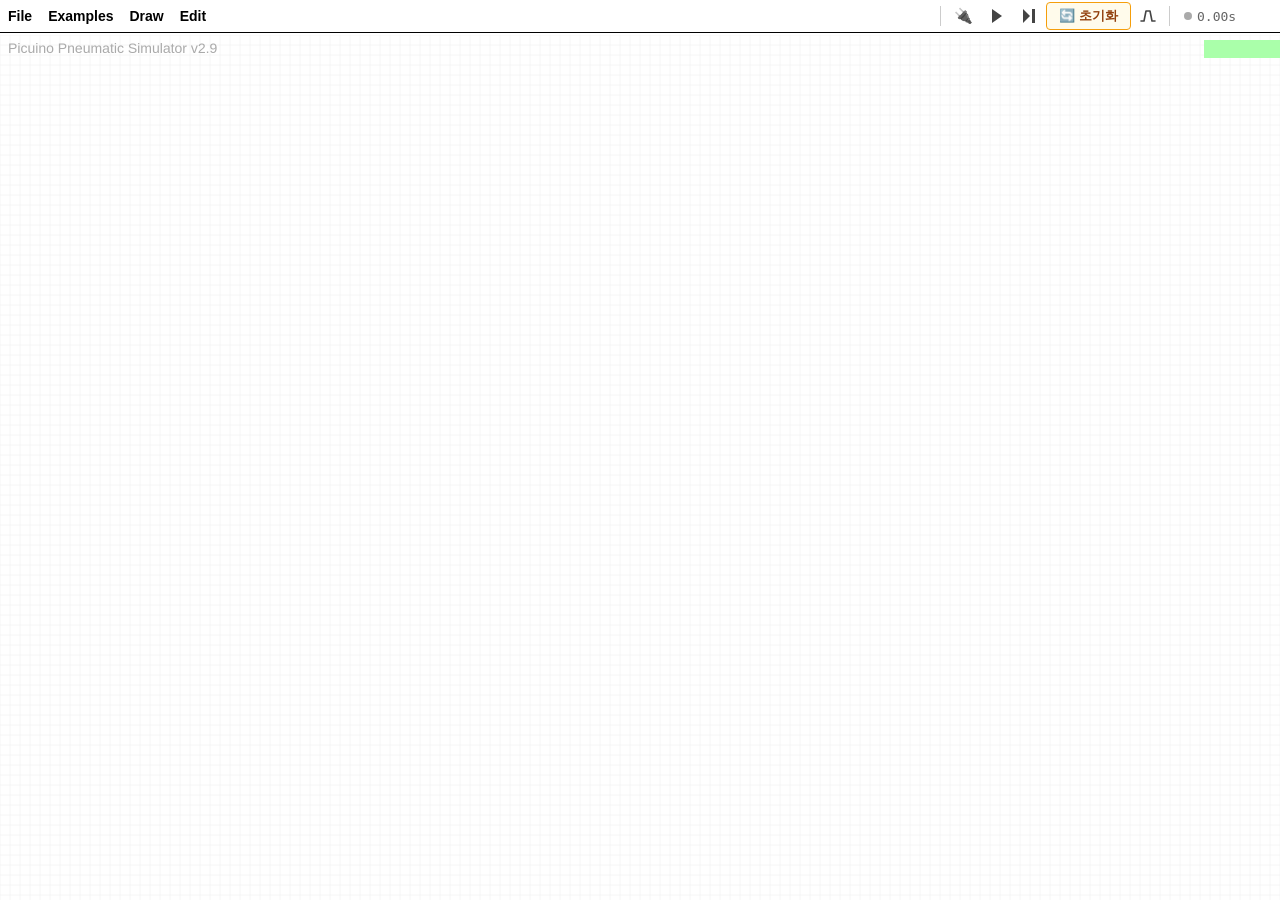
==== commit 91f8b21d: "시뮬레이터 개선: 초기화 버튼·PLC 연동 버그 수정·비전공자용 한국어 예제 12종" ====
--- a/simulator/index.html
+++ b/simulator/index.html
@@ -175,6 +175,26 @@
     background: #ddd;
   }
 
+  /* 눈에 잘 띄는 초기화 버튼 (fork 추가) */
+  .sim-btn-reset {
+    font-weight: 700;
+    font-size: 13px;
+    border: 1.5px solid #f59e0b;
+    background: #fffbeb;
+    color: #92400e;
+    padding: 4px 12px;
+    white-space: nowrap;
+  }
+
+  .sim-btn-reset:hover {
+    background: #fef3c7;
+    border-color: #d97706;
+  }
+
+  .sim-btn-reset:active {
+    background: #fde68a;
+  }
+
   .sim-btn svg {
     width: 16px;
     height: 16px;
@@ -351,6 +371,24 @@
             <a href="#">PLC (fork 추가)</a>
             <ul class="submenu">
               <li><a href="./index.html?loadFile=circuits/plc-reciprocating.txt" target="_blank">실린더 왕복 (리밋 2개 + 5/2 밸브)</a></li>
+            </ul>
+          </li>
+
+          <li class="has-submenu">
+            <a href="#">🇰🇷 기초 예제 (fork 추가)</a>
+            <ul class="submenu">
+              <li><a href="./index.html?loadFile=circuits/kr-01-single-push.txt" target="_blank">기초 1. 단동실린더 + 푸시버튼</a></li>
+              <li><a href="./index.html?loadFile=circuits/kr-02-double-manual.txt" target="_blank">기초 2. 복동실린더 + 5/2 수동밸브</a></li>
+              <li><a href="./index.html?loadFile=circuits/kr-03-speed-control.txt" target="_blank">기초 3. 속도조절 (미터아웃)</a></li>
+              <li><a href="./index.html?loadFile=circuits/kr-04-frl.txt" target="_blank">기초 4. FRL 유닛 + 실린더</a></li>
+              <li><a href="./index.html?loadFile=circuits/kr-05-and.txt" target="_blank">기초 5. AND 로직 회로</a></li>
+              <li><a href="./index.html?loadFile=circuits/kr-06-twohand.txt" target="_blank">기초 6. 양수조작 안전회로</a></li>
+              <li><a href="./index.html?loadFile=circuits/kr-07-latching.txt" target="_blank">기초 7. 리밋스위치 자기유지</a></li>
+              <li><a href="./index.html?loadFile=circuits/kr-08-auto-cycle.txt" target="_blank">기초 8. 실린더 자동왕복</a></li>
+              <li><a href="./index.html?loadFile=circuits/kr-09-quick-exhaust.txt" target="_blank">기초 9. 급속배기밸브 응용</a></li>
+              <li><a href="./index.html?loadFile=circuits/kr-10-sequence.txt" target="_blank">기초 10. 다기통 순차동작</a></li>
+              <li><a href="./index.html?loadFile=circuits/kr-11-electro.txt" target="_blank">기초 11. 전기공압 기초</a></li>
+              <li><a href="./index.html?loadFile=circuits/kr-12-counter.txt" target="_blank">기초 12. 카운터 응용 (PLC)</a></li>
             </ul>
           </li>
 
@@ -429,10 +467,8 @@
         <button class="sim-btn" data-action="sStep" data-i18n-title="sStep" title="Step (s)">
           <svg viewBox="0 0 16 16" fill="currentColor"><polygon points="2,1 9,8 2,15"/><rect x="11" y="1" width="3" height="14"/></svg>
         </button>
-        <button class="sim-btn" data-action="sReset" data-i18n-title="sReset" title="Reset">
-          <svg viewBox="0 0 16 16" fill="none" stroke="currentColor" stroke-width="1.8" stroke-linecap="round">
-		  <path d="M2 8a6 6 0 0 1 10.5-4M14 8a6 6 0 0 1-10.5 4"/><polyline points="2,2 2,5.5 5.5,5.5"/>
-		  <polyline points="14,14 14,10.5 10.5,10.5"/></svg>
+        <button class="sim-btn sim-btn-reset" data-action="sReset" data-i18n-title="sReset" title="초기화 (회로를 처음 상태로 되돌림)">
+          🔄 초기화
         </button>
         <button class="sim-btn" data-action="sMotion" id="motionToggleBtn" data-i18n-title="sMotion" title="Motion diagram">
           <svg viewBox="0 0 16 16" fill="none" stroke="currentColor" stroke-width="1.6" stroke-linecap="round" stroke-linejoin="round"><polyline points="1,13 4,13 6,3 10,3 12,13 15,13"/></svg>
@@ -4946,6 +4982,7 @@
 
 function simulationReset() {
   simulationStop();
+  if (typeof plcStop === 'function') plcStop(); // PLC hook: PLC가 Run 중이면 정지 (매핑은 유지됨)
   simulationElapsedMs = 0;
   motionDiagramClear();
   for (const comp of engine.components) {
